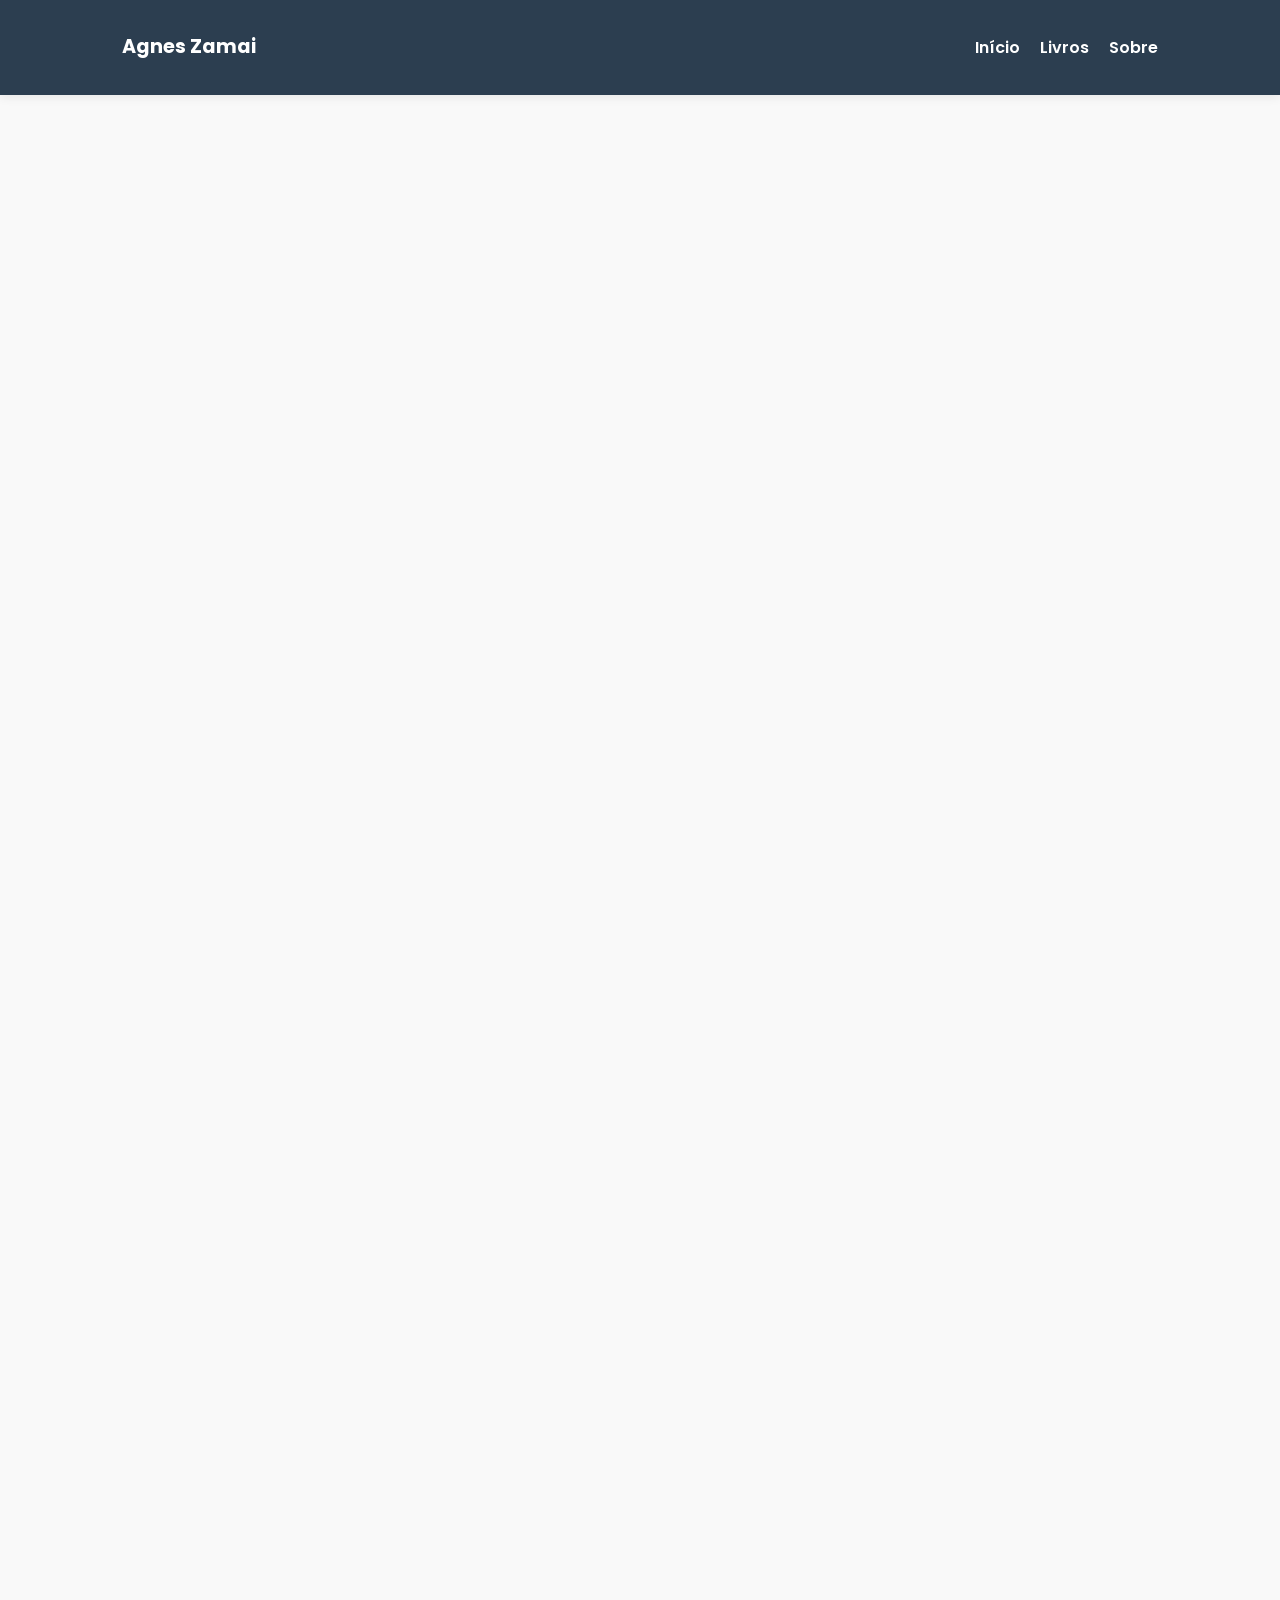
==== index.html @ f55fb640 "Otimização de performance" ====
<!DOCTYPE html>
<html lang="pt-br">
  <head>
    <meta charset="UTF-8" />
    <meta name="viewport" content="width=device-width, initial-scale=1" />

    <title>Agnes Zamai | Escritora de Romances</title>

    <meta
      name="description"
      content="Romances envolventes de Agnes Zamai. Descubra histórias intensas e emocionantes."
    />

    <!-- Open Graph -->
    <meta property="og:title" content="Agnes Zamai | Escritora" />
    <meta
      property="og:description"
      content="Histórias que prendem do início ao fim."
    />
    <meta property="og:image" content="assets/Agnes_Zamai_foto_profile.webp" />

    <!-- Preconnect -->
    <link rel="preconnect" href="https://fonts.googleapis.com" />
    <link rel="preconnect" href="https://fonts.gstatic.com" crossorigin />

    <!-- Preload imagem principal -->
    <link
      rel="preload"
      as="image"
      href="assets/capa_nos_bracos_do_promotor.webp"
    />

    <!-- CSS crítico -->
    <style>
      * {
        margin: 0;
        padding: 0;
        box-sizing: border-box;
      }
      body {
        font-family: Poppins, sans-serif;
        background: #f9f9f9;
        color: #222;
      }

      header {
        background: #2c3e50;
        padding: 1rem 5%;
        position: sticky;
        top: 0;
        z-index: 1000;
      }
      nav {
        display: flex;
        justify-content: space-between;
        align-items: center;
      }
      nav ul {
        display: flex;
        list-style: none;
      }
      nav a {
        color: #fff;
        text-decoration: none;
        margin-left: 20px;
        font-weight: 600;
      }

      .hero {
        height: 70vh;
        display: flex;
        align-items: center;
        justify-content: center;
        text-align: center;
        color: #fff;
        position: relative;
      }
      .hero img {
        position: absolute;
        inset: 0;
        width: 100%;
        height: 100%;
        object-fit: cover;
      }
      .hero::after {
        content: "";
        position: absolute;
        inset: 0;
        background: rgba(0, 0, 0, 0.6);
      }
      .hero-content {
        position: relative;
        z-index: 2;
      }

      .btn-primary {
        background: #a93226;
        color: #fff;
        padding: 14px 32px;
        border-radius: 6px;
        font-weight: 700;
        text-decoration: none;
      }
    </style>

    <!-- CSS não bloqueante -->
    <link
      rel="preload"
      href="style.css"
      as="style"
      onload="this.rel='stylesheet'"
    />
    <noscript><link rel="stylesheet" href="style.css" /></noscript>

    <!-- Fonts -->
    <link
      rel="preload"
      as="style"
      href="https://fonts.googleapis.com/css2?family=Poppins:wght@300;400;600&display=swap"
      onload="this.rel='stylesheet'"
    />

    <!-- Schema -->
    <script type="application/ld+json">
      {
        "@context": "https://schema.org",
        "@type": "Person",
        "name": "Agnes Zamai",
        "jobTitle": "Escritora",
        "url": "https://dinspessoal-dev.github.io/projetoAgnes/"
      }
    </script>
  </head>

  <body>
    <header>
      <nav>
        <div class="logo">Agnes Zamai</div>
        <ul>
          <li><a href="#home">Início</a></li>
          <li><a href="#livros">Livros</a></li>
          <li><a href="#sobre">Sobre</a></li>
        </ul>
      </nav>
    </header>

    <main>
      <!-- HERO -->
      <section id="home" class="hero">
        <img
          src="assets/capa_nos_bracos_do_promotor.webp"
          fetchpriority="high"
          decoding="async"
          alt="Livro Nos braços do promotor"
        />

        <div class="hero-content">
          <h1>Nos braços do promotor</h1>

          <p>
            Descubra o novo romance de Agnes Zamai. Uma história envolvente
            agora disponível na Amazon.
          </p>

          <a
            href="https://www.amazon.com.br/stores/Agnes-Zamai/author/B0D5HSHX2N"
            class="btn-primary"
            target="_blank"
            rel="noopener"
          >
            Comprar na Amazon
          </a>
        </div>
      </section>

      <section id="livros" class="books-grid">
        <h2>Minhas Obras</h2>

        <div class="container">
          <!-- Livro 1 -->
          <div class="book-card">
            <img
              src="assets/capa_nos_bracos_do_promotor.webp"
              width="300"
              height="450"
              loading="lazy"
              decoding="async"
              alt="Livro Nos braços do promotor"
            />
            <h3>Nos braços do promotor</h3>
            <p>Disponível em E-book e Físico</p>

            <div class="buttons">
              <a
                href="https://www.amazon.com.br/Nos-bra%C3%A7os-promotor-Agnes-Zamai-ebook/dp/B0D9PT675X"
                class="btn-amazon"
                target="_blank"
                rel="noopener"
              >
                Comprar na Amazon
              </a>
            </div>
          </div>

          <!-- Livro 2 -->
          <div class="book-card">
            <img
              src="assets/capa_nove_meses_para_amar.webp"
              width="300"
              height="450"
              loading="lazy"
              decoding="async"
              alt="Livro Nove meses para amar"
            />
            <h3>Nove meses para amar</h3>
            <p>Disponível em E-book e Físico</p>

            <div class="buttons">
              <a
                href="https://www.amazon.com.br/Nove-Meses-Para-Agnes-Zamai-ebook/dp/B096WNJ54G"
                class="btn-amazon"
                target="_blank"
                rel="noopener"
              >
                Comprar na Amazon
              </a>
            </div>
          </div>

          <!-- Livro 3 -->
          <div class="book-card">
            <img
              src="assets/capa_uma_jogada_arriscada.webp"
              width="300"
              height="450"
              loading="lazy"
              decoding="async"
              alt="Livro Uma jogada arriscada"
            />
            <h3>Uma jogada arriscada</h3>
            <p>Disponível em E-book e Físico</p>

            <div class="buttons">
              <a
                href="https://www.amazon.com.br/Uma-jogada-arriscada-Agnes-Zamai-ebook/dp/B0DSVCLTVJ"
                class="btn-amazon"
                target="_blank"
                rel="noopener"
              >
                Comprar na Amazon
              </a>
            </div>
          </div>
        </div>
      </section>

      <!-- SOBRE -->
      <section id="sobre" class="about-section">
        <div class="about-container">
          <div class="about-image">
            <img
              src="assets/Agnes_Zamai_foto_profile.webp"
              width="350"
              height="450"
              loading="lazy"
              decoding="async"
              alt="Agnes Zamai"
            />
          </div>

          <div class="about-text">
            <h2>Sobre a Autora</h2>
            <p>
              <strong>Agnes Zamai</strong> escreve romances intensos que
              conectam emoção e narrativa envolvente.
            </p>

            <div class="social-links">
              <a
                href="https://www.instagram.com/agneszamaiautora/"
                target="_blank"
                >Instagram</a
              >
              <a
                href="https://www.amazon.com.br/stores/Agnes-Zamai/author/B0D5HSHX2N"
                target="_blank"
                >Amazon</a
              >
            </div>
          </div>
        </div>
      </section>
    </main>

    <!-- FOOTER -->
    <footer class="main-footer">
      <div class="footer-container">
        <!-- Sobre -->
        <div class="footer-info">
          <h3>Agnes Zamai</h3>
          <p>
            Escritora de romances contemporâneos e histórias que tocam o
            coração.
          </p>
        </div>

        <!-- Contatos -->
        <div class="footer-links">
          <h4>Contatos</h4>
          <ul>
            <li>
              <a href="mailto:ortografia.az@gmail.com">
                📧 ortografia.az@gmail.com
              </a>
            </li>
            <li>
              <a
                href="https://wa.me/5518996835945"
                target="_blank"
                rel="noopener"
              >
                💬 WhatsApp Direto
              </a>
            </li>
          </ul>
        </div>

        <!-- Redes -->
        <div class="footer-social">
          <h4>Redes Sociais</h4>
          <div class="social-icons">
            <a
              href="https://www.instagram.com/agneszamaiautora/"
              class="icon-social instagram"
              target="_blank"
              rel="noopener"
            >
              Instagram
            </a>

            <a
              href="https://www.facebook.com/"
              class="icon-social facebook"
              target="_blank"
              rel="noopener"
            >
              Facebook
            </a>
          </div>
        </div>
      </div>

      <!-- Linha final -->
      <div class="footer-bottom">
        <p>&copy; 2024 Agnes Zamai - Desenvolvido por Diego Souza</p>
      </div>
    </footer>

    <!-- JS (idle) -->
    <script>
      requestIdleCallback(() => {
        const observer = new IntersectionObserver((entries) => {
          entries.forEach((e) => {
            if (e.isIntersecting) {
              e.target.classList.add("active");
            }
          });
        });
        document
          .querySelectorAll(".reveal")
          .forEach((el) => observer.observe(el));
      });
    </script>

    <!-- Analytics com delay -->
    <script>
      window.addEventListener("load", () => {
        setTimeout(() => {
          const s = document.createElement("script");
          s.src = "https://www.googletagmanager.com/gtag/js?id=G-XYFYLKK380";
          s.async = true;
          document.body.appendChild(s);
        }, 2000);
      });
    </script>
  </body>
</html>
---- style.css ----
/* RESET ESSENCIAL */
* {
  margin: 0;
  padding: 0;
  box-sizing: border-box;
}

img {
  max-width: 100%;
  display: block;
  height: auto;
}

/* VARIÁVEIS */
:root {
  --primary: #2c3e50;
  --accent: #a93226;
  --bg: #f9f9f9;
  --text: #222;
}

/* BASE */
body {
  font-family: "Poppins", sans-serif;
  background: var(--bg);
  color: var(--text);
  line-height: 1.6;
}

h1,
h2,
h3 {
  font-family: "Playfair Display", serif;
}

/* ===== PERFORMANCE (ELITE) ===== */

/* Render sob demanda */
section {
  content-visibility: auto;
  contain-intrinsic-size: 600px;
}

/* Evita custo desnecessário */
@media (prefers-reduced-motion: reduce) {
  * {
    animation: none !important;
    transition: none !important;
  }
}

/* ===== HEADER ===== */
header {
  background: var(--primary);
  box-shadow: 0 2px 10px rgba(0, 0, 0, 0.08);
}

nav {
  display: flex;
  justify-content: space-between;
  align-items: center;
  padding: 1rem 5%;
}

/* LOGO CORRIGIDA */
.logo {
  color: white;
  font-weight: 700;
  font-size: 1.2rem;
}

nav ul {
  display: flex;
  list-style: none;
}

nav a {
  color: white;
  text-decoration: none;
  margin-left: 20px;
  font-weight: 600;
  transition: color 0.3s ease;
}

nav a:hover {
  color: var(--accent);
}

/* ===== HERO ===== */
.hero-content h1 {
  font-size: 2.8rem;
  margin-bottom: 15px;
  color: white;
}

.hero-content p {
  max-width: 500px;
  margin: 0 auto;
  color: white;
  font-size: 1.1rem;
}

/* ===== BOTÃO PRINCIPAL ===== */
.btn-primary {
  display: inline-block;
  background: var(--accent);
  color: white;
  padding: 12px 30px;
  border-radius: 5px;
  text-decoration: none;
  font-weight: 700;
  margin-top: 20px;

  transition: transform 0.3s ease, box-shadow 0.3s ease, background 0.3s ease;
}

.btn-primary:hover {
  background: #8e241a;
  transform: translateY(-3px);
  box-shadow: 0 10px 20px rgba(0, 0, 0, 0.2);
}

/* ===== BOTÕES ===== */
.buttons {
  display: flex;
  justify-content: center;
  margin-top: 20px;
}

.btn-amazon {
  color: #ff9900;
  border: 1px solid #ff9900;
  padding: 10px 18px;
  border-radius: 5px;
  text-decoration: none;
  font-weight: 600;
  transition: transform 0.2s ease, background 0.2s ease, color 0.2s ease;
}

.btn-amazon:hover {
  background: #ff9900;
  color: #000;
  transform: translateY(-2px);
}

/* ===== LIVROS ===== */
.books-grid {
  padding: 60px 5%;
  text-align: center;
}

/* GRID */
.container {
  display: grid;
  grid-template-columns: repeat(auto-fit, minmax(260px, 1fr));
  gap: 30px;
  margin-top: 40px;
  justify-content: center;
}

/* CARD */
.book-card {
  background: white;
  padding: 20px;
  border-radius: 10px;
  max-width: 320px;
  margin: 0 auto;

  /* sombra base */
  box-shadow: 0 4px 15px rgba(0, 0, 0, 0.1);

  /* performance */
  contain: layout paint;
  will-change: transform;

  /* animação suave */
  transition: transform 0.3s ease, box-shadow 0.3s ease;

  display: flex;
  flex-direction: column;
  align-items: center;
}

/* HOVER CARD (DESTAQUE) */
.book-card:hover {
  transform: translateY(-8px);
  box-shadow: 0 15px 30px rgba(0, 0, 0, 0.2);
}

/* IMAGEM */
.book-card img {
  border-radius: 5px;
  margin-bottom: 15px;
  transition: transform 0.3s ease;
}

/* ZOOM NA IMAGEM */
.book-card:hover img {
  transform: scale(1.03);
}

/* TÍTULO */
.book-card h3 {
  margin-top: 10px;
  color: var(--primary);
}

/* TEXTO */
.book-card p {
  margin-top: 5px;
  font-size: 0.95rem;
}

/* BOTÕES */
.buttons {
  display: flex;
  justify-content: center;
  margin-top: 20px;
}

/* BOTÃO AMAZON */
.btn-amazon {
  color: #ff9900;
  border: 1px solid #ff9900;
  padding: 10px 18px;
  border-radius: 5px;
  text-decoration: none;
  font-weight: 600;

  transition: transform 0.2s ease, background 0.2s ease, color 0.2s ease;
}

.btn-amazon:hover {
  background: #ff9900;
  color: #000;
  transform: translateY(-2px);
}

/* ===== SOBRE ===== */
.about-section {
  padding: 80px 5%;
  background: white;
}

.about-container {
  display: flex;
  gap: 40px;
  align-items: center;
  max-width: 1000px;
  margin: 0 auto;
  contain: layout paint;
}

/* CONTAINER DA IMAGEM (para efeito completo) */
.about-image {
  display: inline-block;
  border-radius: 12px;

  /* performance */
  will-change: transform;

  /* animação */
  transition: transform 0.3s ease, box-shadow 0.3s ease;
}

/* IMAGEM */
.about-image img {
  width: 320px;
  border-radius: 12px;

  /* sombra base */
  box-shadow: 8px 8px 0 var(--primary);

  /* animação */
  transition: transform 0.3s ease;
}

/* HOVER (IGUAL AOS LIVROS) */
.about-image:hover {
  transform: translateY(-8px);
}

.about-image:hover img {
  transform: scale(1.03);
  box-shadow: 12px 12px 0 var(--primary);
}

/* TEXTO */
.about-text h2 {
  font-size: 2.2rem;
  margin-bottom: 15px;
  color: var(--primary);
}

.about-text p {
  margin-bottom: 10px;
}

/* ===== SOCIAL ===== */
.social-links {
  margin-top: 20px;
}

.social-links a {
  text-decoration: none;
  color: var(--accent);
  border: 1px solid var(--accent);
  padding: 8px 14px;
  border-radius: 5px;
  margin-right: 10px;
  transition: all 0.3s ease;
}

.social-links a:hover {
  background: var(--accent);
  color: white;
}

/* FOOTER ELITE */
.main-footer {
  background: var(--primary);
  color: white;
  padding: 50px 5% 20px;
}

.footer-container {
  display: grid;
  grid-template-columns: repeat(auto-fit, minmax(220px, 1fr));
  gap: 40px;
  margin-bottom: 30px;
  contain: layout paint;
}

.footer-info p {
  margin-top: 10px;
  color: #ccc;
}

.footer-links ul {
  list-style: none;
  margin-top: 10px;
}

.footer-links a {
  color: #ccc;
  text-decoration: none;
  transition: color 0.3s ease;
}

.footer-links a:hover {
  color: var(--accent);
}

.footer-social h4 {
  margin-bottom: 10px;
}

.social-icons {
  display: flex;
  gap: 10px;
  flex-wrap: wrap;
}

.social-icons a {
  padding: 8px 14px;
  border: 1px solid rgba(255, 255, 255, 0.3);
  border-radius: 20px;
  color: white;
  text-decoration: none;
  font-size: 0.9rem;
  transition: all 0.3s ease;
}

.icon-social {
  display: inline-block;
  padding: 10px 20px;
  border-radius: 30px;
  color: white;
  text-decoration: none;
  font-size: 0.9rem;
  transition: transform 0.3s ease, box-shadow 0.3s ease;
}

/* Instagram */
.icon-social.instagram:hover {
  background: linear-gradient(
    45deg,
    #f09433,
    #e6683c,
    #dc2743,
    #cc2366,
    #bc1888
  );
  box-shadow: 0 4px 15px rgba(220, 39, 67, 0.4);
  transform: translateY(-3px);
}

/* Facebook */
.icon-social.facebook:hover {
  background: #1877f2;
  box-shadow: 0 4px 15px rgba(24, 119, 242, 0.4);
  transform: translateY(-3px);
}

.footer-bottom {
  text-align: center;
  border-top: 1px solid rgba(255, 255, 255, 0.2);
  padding-top: 15px;
  font-size: 0.9rem;
  color: #bbb;
}

/* ===== ANIMAÇÕES ===== */
.reveal {
  opacity: 0;
  transform: translateY(30px);
  transition: transform 0.6s ease, opacity 0.6s ease;
  will-change: transform, opacity;
}

.reveal.active {
  opacity: 1;
  transform: translateY(0);
}

/* ===== RESPONSIVO ===== */
@media (max-width: 768px) {
  nav {
    flex-direction: column;
  }

  .hero-content h1 {
    font-size: 2rem;
  }

  .about-container {
    flex-direction: column;
    text-align: center;
  }
}
---- style.css ----
/* RESET ESSENCIAL */
* {
  margin: 0;
  padding: 0;
  box-sizing: border-box;
}

img {
  max-width: 100%;
  display: block;
  height: auto;
}

/* VARIÁVEIS */
:root {
  --primary: #2c3e50;
  --accent: #a93226;
  --bg: #f9f9f9;
  --text: #222;
}

/* BASE */
body {
  font-family: "Poppins", sans-serif;
  background: var(--bg);
  color: var(--text);
  line-height: 1.6;
}

h1,
h2,
h3 {
  font-family: "Playfair Display", serif;
}

/* ===== PERFORMANCE (ELITE) ===== */

/* Render sob demanda */
section {
  content-visibility: auto;
  contain-intrinsic-size: 600px;
}

/* Evita custo desnecessário */
@media (prefers-reduced-motion: reduce) {
  * {
    animation: none !important;
    transition: none !important;
  }
}

/* ===== HEADER ===== */
header {
  background: var(--primary);
  box-shadow: 0 2px 10px rgba(0, 0, 0, 0.08);
}

nav {
  display: flex;
  justify-content: space-between;
  align-items: center;
  padding: 1rem 5%;
}

/* LOGO CORRIGIDA */
.logo {
  color: white;
  font-weight: 700;
  font-size: 1.2rem;
}

nav ul {
  display: flex;
  list-style: none;
}

nav a {
  color: white;
  text-decoration: none;
  margin-left: 20px;
  font-weight: 600;
  transition: color 0.3s ease;
}

nav a:hover {
  color: var(--accent);
}

/* ===== HERO ===== */
.hero-content h1 {
  font-size: 2.8rem;
  margin-bottom: 15px;
  color: white;
}

.hero-content p {
  max-width: 500px;
  margin: 0 auto;
  color: white;
  font-size: 1.1rem;
}

/* ===== BOTÃO PRINCIPAL ===== */
.btn-primary {
  display: inline-block;
  background: var(--accent);
  color: white;
  padding: 12px 30px;
  border-radius: 5px;
  text-decoration: none;
  font-weight: 700;
  margin-top: 20px;

  transition: transform 0.3s ease, box-shadow 0.3s ease, background 0.3s ease;
}

.btn-primary:hover {
  background: #8e241a;
  transform: translateY(-3px);
  box-shadow: 0 10px 20px rgba(0, 0, 0, 0.2);
}

/* ===== BOTÕES ===== */
.buttons {
  display: flex;
  justify-content: center;
  margin-top: 20px;
}

.btn-amazon {
  color: #ff9900;
  border: 1px solid #ff9900;
  padding: 10px 18px;
  border-radius: 5px;
  text-decoration: none;
  font-weight: 600;
  transition: transform 0.2s ease, background 0.2s ease, color 0.2s ease;
}

.btn-amazon:hover {
  background: #ff9900;
  color: #000;
  transform: translateY(-2px);
}

/* ===== LIVROS ===== */
.books-grid {
  padding: 60px 5%;
  text-align: center;
}

/* GRID */
.container {
  display: grid;
  grid-template-columns: repeat(auto-fit, minmax(260px, 1fr));
  gap: 30px;
  margin-top: 40px;
  justify-content: center;
}

/* CARD */
.book-card {
  background: white;
  padding: 20px;
  border-radius: 10px;
  max-width: 320px;
  margin: 0 auto;

  /* sombra base */
  box-shadow: 0 4px 15px rgba(0, 0, 0, 0.1);

  /* performance */
  contain: layout paint;
  will-change: transform;

  /* animação suave */
  transition: transform 0.3s ease, box-shadow 0.3s ease;

  display: flex;
  flex-direction: column;
  align-items: center;
}

/* HOVER CARD (DESTAQUE) */
.book-card:hover {
  transform: translateY(-8px);
  box-shadow: 0 15px 30px rgba(0, 0, 0, 0.2);
}

/* IMAGEM */
.book-card img {
  border-radius: 5px;
  margin-bottom: 15px;
  transition: transform 0.3s ease;
}

/* ZOOM NA IMAGEM */
.book-card:hover img {
  transform: scale(1.03);
}

/* TÍTULO */
.book-card h3 {
  margin-top: 10px;
  color: var(--primary);
}

/* TEXTO */
.book-card p {
  margin-top: 5px;
  font-size: 0.95rem;
}

/* BOTÕES */
.buttons {
  display: flex;
  justify-content: center;
  margin-top: 20px;
}

/* BOTÃO AMAZON */
.btn-amazon {
  color: #ff9900;
  border: 1px solid #ff9900;
  padding: 10px 18px;
  border-radius: 5px;
  text-decoration: none;
  font-weight: 600;

  transition: transform 0.2s ease, background 0.2s ease, color 0.2s ease;
}

.btn-amazon:hover {
  background: #ff9900;
  color: #000;
  transform: translateY(-2px);
}

/* ===== SOBRE ===== */
.about-section {
  padding: 80px 5%;
  background: white;
}

.about-container {
  display: flex;
  gap: 40px;
  align-items: center;
  max-width: 1000px;
  margin: 0 auto;
  contain: layout paint;
}

/* CONTAINER DA IMAGEM (para efeito completo) */
.about-image {
  display: inline-block;
  border-radius: 12px;

  /* performance */
  will-change: transform;

  /* animação */
  transition: transform 0.3s ease, box-shadow 0.3s ease;
}

/* IMAGEM */
.about-image img {
  width: 320px;
  border-radius: 12px;

  /* sombra base */
  box-shadow: 8px 8px 0 var(--primary);

  /* animação */
  transition: transform 0.3s ease;
}

/* HOVER (IGUAL AOS LIVROS) */
.about-image:hover {
  transform: translateY(-8px);
}

.about-image:hover img {
  transform: scale(1.03);
  box-shadow: 12px 12px 0 var(--primary);
}

/* TEXTO */
.about-text h2 {
  font-size: 2.2rem;
  margin-bottom: 15px;
  color: var(--primary);
}

.about-text p {
  margin-bottom: 10px;
}

/* ===== SOCIAL ===== */
.social-links {
  margin-top: 20px;
}

.social-links a {
  text-decoration: none;
  color: var(--accent);
  border: 1px solid var(--accent);
  padding: 8px 14px;
  border-radius: 5px;
  margin-right: 10px;
  transition: all 0.3s ease;
}

.social-links a:hover {
  background: var(--accent);
  color: white;
}

/* FOOTER ELITE */
.main-footer {
  background: var(--primary);
  color: white;
  padding: 50px 5% 20px;
}

.footer-container {
  display: grid;
  grid-template-columns: repeat(auto-fit, minmax(220px, 1fr));
  gap: 40px;
  margin-bottom: 30px;
  contain: layout paint;
}

.footer-info p {
  margin-top: 10px;
  color: #ccc;
}

.footer-links ul {
  list-style: none;
  margin-top: 10px;
}

.footer-links a {
  color: #ccc;
  text-decoration: none;
  transition: color 0.3s ease;
}

.footer-links a:hover {
  color: var(--accent);
}

.footer-social h4 {
  margin-bottom: 10px;
}

.social-icons {
  display: flex;
  gap: 10px;
  flex-wrap: wrap;
}

.social-icons a {
  padding: 8px 14px;
  border: 1px solid rgba(255, 255, 255, 0.3);
  border-radius: 20px;
  color: white;
  text-decoration: none;
  font-size: 0.9rem;
  transition: all 0.3s ease;
}

.icon-social {
  display: inline-block;
  padding: 10px 20px;
  border-radius: 30px;
  color: white;
  text-decoration: none;
  font-size: 0.9rem;
  transition: transform 0.3s ease, box-shadow 0.3s ease;
}

/* Instagram */
.icon-social.instagram:hover {
  background: linear-gradient(
    45deg,
    #f09433,
    #e6683c,
    #dc2743,
    #cc2366,
    #bc1888
  );
  box-shadow: 0 4px 15px rgba(220, 39, 67, 0.4);
  transform: translateY(-3px);
}

/* Facebook */
.icon-social.facebook:hover {
  background: #1877f2;
  box-shadow: 0 4px 15px rgba(24, 119, 242, 0.4);
  transform: translateY(-3px);
}

.footer-bottom {
  text-align: center;
  border-top: 1px solid rgba(255, 255, 255, 0.2);
  padding-top: 15px;
  font-size: 0.9rem;
  color: #bbb;
}

/* ===== ANIMAÇÕES ===== */
.reveal {
  opacity: 0;
  transform: translateY(30px);
  transition: transform 0.6s ease, opacity 0.6s ease;
  will-change: transform, opacity;
}

.reveal.active {
  opacity: 1;
  transform: translateY(0);
}

/* ===== RESPONSIVO ===== */
@media (max-width: 768px) {
  nav {
    flex-direction: column;
  }

  .hero-content h1 {
    font-size: 2rem;
  }

  .about-container {
    flex-direction: column;
    text-align: center;
  }
}
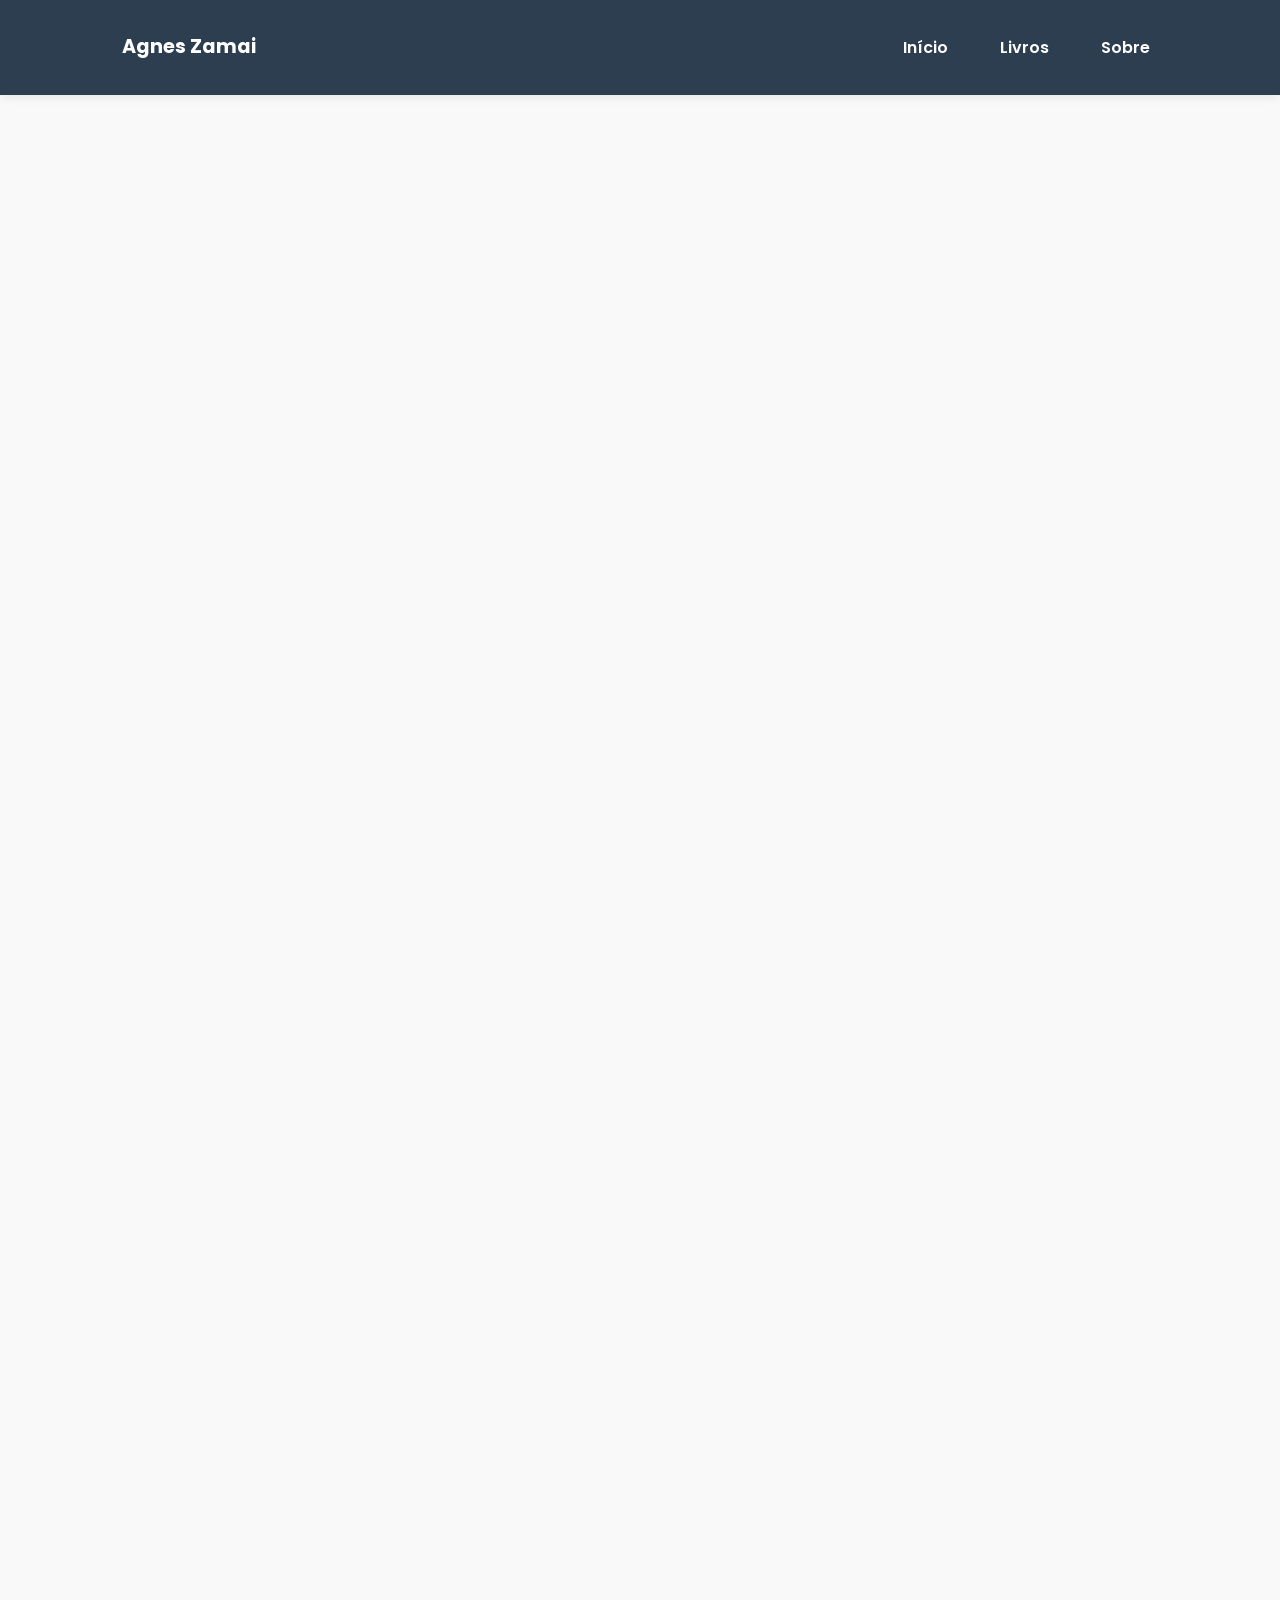
==== commit 7ba2d92d: "Atualização de paginas" ====
--- a/index.html
+++ b/index.html
@@ -1,6 +1,13 @@
 <!DOCTYPE html>
 <html lang="pt-br">
   <head>
+    <!-- Preload imagem principal -->
+    <link
+      rel="preload"
+      as="image"
+      href="assets/capa_nos_bracos_do_promotor.webp"
+    />
+
     <meta charset="UTF-8" />
     <meta name="viewport" content="width=device-width, initial-scale=1" />
 
@@ -22,13 +29,6 @@
     <!-- Preconnect -->
     <link rel="preconnect" href="https://fonts.googleapis.com" />
     <link rel="preconnect" href="https://fonts.gstatic.com" crossorigin />
-
-    <!-- Preload imagem principal -->
-    <link
-      rel="preload"
-      as="image"
-      href="assets/capa_nos_bracos_do_promotor.webp"
-    />
 
     <!-- CSS crítico -->
     <style>
@@ -66,15 +66,19 @@
         font-weight: 600;
       }
 
+      /* ✅ HERO AJUSTADO */
       .hero {
-        height: 70vh;
+        height: 45vh; /* corrigido */
         display: flex;
         align-items: center;
         justify-content: center;
         text-align: center;
         color: #fff;
         position: relative;
-      }
+        padding: 1rem 5%; /* igual ao outro */
+        overflow: hidden;
+      }
+
       .hero img {
         position: absolute;
         inset: 0;
@@ -82,15 +86,28 @@
         height: 100%;
         object-fit: cover;
       }
+
       .hero::after {
         content: "";
         position: absolute;
         inset: 0;
         background: rgba(0, 0, 0, 0.6);
       }
+
       .hero-content {
         position: relative;
         z-index: 2;
+        max-width: 900px;
+      }
+
+      .hero-content h1 {
+        font-size: clamp(1.6rem, 4vw, 3rem);
+        margin-bottom: 10px;
+      }
+
+      .hero-content p {
+        font-size: 1rem;
+        margin-top: 5px;
       }
 
       .btn-primary {
@@ -100,6 +117,8 @@
         border-radius: 6px;
         font-weight: 700;
         text-decoration: none;
+        margin-top: 20px;
+        display: inline-block;
       }
     </style>
 
@@ -119,17 +138,6 @@
       href="https://fonts.googleapis.com/css2?family=Poppins:wght@300;400;600&display=swap"
       onload="this.rel='stylesheet'"
     />
-
-    <!-- Schema -->
-    <script type="application/ld+json">
-      {
-        "@context": "https://schema.org",
-        "@type": "Person",
-        "name": "Agnes Zamai",
-        "jobTitle": "Escritora",
-        "url": "https://dinspessoal-dev.github.io/projetoAgnes/"
-      }
-    </script>
   </head>
 
   <body>
@@ -137,9 +145,9 @@
       <nav>
         <div class="logo">Agnes Zamai</div>
         <ul>
-          <li><a href="#home">Início</a></li>
-          <li><a href="#livros">Livros</a></li>
-          <li><a href="#sobre">Sobre</a></li>
+          <li><a href="index.html">Início</a></li>
+          <li><a href="livros.html">Livros</a></li>
+          <li><a href="sobre.html">Sobre</a></li>
         </ul>
       </nav>
     </header>
@@ -166,7 +174,7 @@
             href="https://www.amazon.com.br/stores/Agnes-Zamai/author/B0D5HSHX2N"
             class="btn-primary"
             target="_blank"
-            rel="noopener"
+            rel="noopener noreferrer"
           >
             Comprar na Amazon
           </a>
@@ -195,10 +203,10 @@
                 href="https://www.amazon.com.br/Nos-bra%C3%A7os-promotor-Agnes-Zamai-ebook/dp/B0D9PT675X"
                 class="btn-amazon"
                 target="_blank"
-                rel="noopener"
-              >
-                Comprar na Amazon
-              </a>
+                rel="noopener noreferrer"
+                aria-label="Comprar o livro Nos braços do promotor na Amazon"
+                >Comprar na Amazon</a
+              >
             </div>
           </div>
 
@@ -220,10 +228,10 @@
                 href="https://www.amazon.com.br/Nove-Meses-Para-Agnes-Zamai-ebook/dp/B096WNJ54G"
                 class="btn-amazon"
                 target="_blank"
-                rel="noopener"
-              >
-                Comprar na Amazon
-              </a>
+                rel="noopener noreferrer"
+                aria-label="Comprar o livro Nove meses para amar"
+                >Comprar na Amazon</a
+              >
             </div>
           </div>
 
@@ -245,10 +253,10 @@
                 href="https://www.amazon.com.br/Uma-jogada-arriscada-Agnes-Zamai-ebook/dp/B0DSVCLTVJ"
                 class="btn-amazon"
                 target="_blank"
-                rel="noopener"
-              >
-                Comprar na Amazon
-              </a>
+                rel="noopener noreferrer"
+                aria-label="Comprar o livro Uma jogada arriscada"
+                >Comprar na Amazon</a
+              >
             </div>
           </div>
         </div>
@@ -279,11 +287,13 @@
               <a
                 href="https://www.instagram.com/agneszamaiautora/"
                 target="_blank"
+                rel="noopener noreferrer"
                 >Instagram</a
               >
               <a
                 href="https://www.amazon.com.br/stores/Agnes-Zamai/author/B0D5HSHX2N"
                 target="_blank"
+                rel="noopener noreferrer"
                 >Amazon</a
               >
             </div>
@@ -291,71 +301,6 @@
         </div>
       </section>
     </main>
-
-    <!-- FOOTER -->
-    <footer class="main-footer">
-      <div class="footer-container">
-        <!-- Sobre -->
-        <div class="footer-info">
-          <h3>Agnes Zamai</h3>
-          <p>
-            Escritora de romances contemporâneos e histórias que tocam o
-            coração.
-          </p>
-        </div>
-
-        <!-- Contatos -->
-        <div class="footer-links">
-          <h4>Contatos</h4>
-          <ul>
-            <li>
-              <a href="mailto:ortografia.az@gmail.com">
-                📧 ortografia.az@gmail.com
-              </a>
-            </li>
-            <li>
-              <a
-                href="https://wa.me/5518996835945"
-                target="_blank"
-                rel="noopener"
-              >
-                💬 WhatsApp Direto
-              </a>
-            </li>
-          </ul>
-        </div>
-
-        <!-- Redes -->
-        <div class="footer-social">
-          <h4>Redes Sociais</h4>
-          <div class="social-icons">
-            <a
-              href="https://www.instagram.com/agneszamaiautora/"
-              class="icon-social instagram"
-              target="_blank"
-              rel="noopener"
-            >
-              Instagram
-            </a>
-
-            <a
-              href="https://www.facebook.com/"
-              class="icon-social facebook"
-              target="_blank"
-              rel="noopener"
-            >
-              Facebook
-            </a>
-          </div>
-        </div>
-      </div>
-
-      <!-- Linha final -->
-      <div class="footer-bottom">
-        <p>&copy; 2024 Agnes Zamai - Desenvolvido por Diego Souza</p>
-      </div>
-    </footer>
-
     <!-- JS (idle) -->
     <script>
       requestIdleCallback(() => {
@@ -383,5 +328,69 @@
         }, 2000);
       });
     </script>
+
+    <!-- FOOTER -->
+    <footer class="main-footer">
+      <div class="footer-container">
+        <!-- Sobre -->
+        <div class="footer-info">
+          <h3>Agnes Zamai</h3>
+          <p>
+            Escritora de romances contemporâneos e histórias que tocam o
+            coração.
+          </p>
+        </div>
+
+        <!-- Contatos -->
+        <div class="footer-links">
+          <h4>Contatos</h4>
+          <ul>
+            <li>
+              <a href="mailto:ortografia.az@gmail.com">
+                📧 ortografia.az@gmail.com
+              </a>
+            </li>
+            <li>
+              <a
+                href="https://wa.me/5518996835945"
+                target="_blank"
+                rel="noopener noreferrer"
+              >
+                💬 WhatsApp Direto
+              </a>
+            </li>
+          </ul>
+        </div>
+
+        <!-- Redes -->
+        <div class="footer-social">
+          <h4>Redes Sociais</h4>
+          <div class="social-icons">
+            <a
+              href="https://www.instagram.com/agneszamaiautora/"
+              class="icon-social instagram"
+              target="_blank"
+              rel="noopener noreferrer"
+            >
+              Instagram
+            </a>
+
+            <a
+              href="https://www.facebook.com/people/Autora-Agnes-Zamai/pfbid0jnu4TczmgcTB51NFqbbkuCLL2Qy6PGymEyPoKp4j6mDVm2L69c7i3EdzP87Z97Rrl/"
+              class="icon-social facebook"
+              target="_blank"
+              rel="noopener noreferrer"
+            >
+              Facebook
+            </a>
+          </div>
+        </div>
+      </div>
+
+      <!-- Linha final -->
+      <div class="footer-bottom">
+        <p>&copy; 2024 Agnes Zamai - Desenvolvido por Diego Souza</p>
+      </div>
+    </footer>
   </body>
 </html>
--- a/style.css
+++ b/style.css
@@ -9,50 +9,69 @@
   max-width: 100%;
   display: block;
   height: auto;
-}
-
-/* VARIÁVEIS */
+  object-fit: cover;
+  decoding: async;
+}
+
+/* VARIÁVEIS GLOBAIS */
 :root {
   --primary: #2c3e50;
   --accent: #a93226;
   --bg: #f9f9f9;
   --text: #222;
-}
-
-/* BASE */
+  --muted: #666;
+  --amazon: #ff9900;
+  --stars: #f1c40f;
+  --radius: 10px;
+  --shadow-soft: 0 4px 15px rgba(0,0,0,0.08);
+  --shadow-strong: 0 15px 30px rgba(0,0,0,0.18);
+}
+
+/* BASE TIPOGRÁFICA E LAYOUT */
+html { font-size: 16px; }
+
 body {
-  font-family: "Poppins", sans-serif;
+  font-family: "Poppins", system-ui, -apple-system, "Segoe UI", Roboto, "Helvetica Neue", Arial;
   background: var(--bg);
   color: var(--text);
   line-height: 1.6;
-}
-
-h1,
-h2,
-h3 {
-  font-family: "Playfair Display", serif;
-}
-
-/* ===== PERFORMANCE (ELITE) ===== */
+  -webkit-font-smoothing: antialiased;
+  -moz-osx-font-smoothing: grayscale;
+}
+
+h1, h2, h3 {
+  font-family: "Playfair Display", Georgia, serif;
+  color: var(--primary);
+}
+
+/* Acessibilidade: foco visível */
+:focus {
+  outline: 3px solid color-mix(in srgb, var(--accent) 40%, white);
+  outline-offset: 3px;
+  border-radius: 6px;
+}
+
+/* Utilitário para leitores de tela */
+.visually-hidden {
+  position: absolute !important;
+  height: 1px; width: 1px;
+  overflow: hidden;
+  clip: rect(1px, 1px, 1px, 1px);
+  white-space: nowrap;
+}
+
+/* PERFORMANCE & REDUÇÃO DE MOVIMENTO */
+@media (prefers-reduced-motion: reduce) {
+  * { animation: none !important; transition: none !important; }
+}
 
 /* Render sob demanda */
-section {
-  content-visibility: auto;
-  contain-intrinsic-size: 600px;
-}
-
-/* Evita custo desnecessário */
-@media (prefers-reduced-motion: reduce) {
-  * {
-    animation: none !important;
-    transition: none !important;
-  }
-}
-
-/* ===== HEADER ===== */
+section { content-visibility: auto; contain-intrinsic-size: 600px; }
+
+/* HEADER / NAV */
 header {
   background: var(--primary);
-  box-shadow: 0 2px 10px rgba(0, 0, 0, 0.08);
+  box-shadow: 0 2px 10px rgba(0,0,0,0.08);
 }
 
 nav {
@@ -60,9 +79,9 @@
   justify-content: space-between;
   align-items: center;
   padding: 1rem 5%;
-}
-
-/* LOGO CORRIGIDA */
+  gap: 1rem;
+}
+
 .logo {
   color: white;
   font-weight: 700;
@@ -72,84 +91,112 @@
 nav ul {
   display: flex;
   list-style: none;
+  gap: 1rem;
+  align-items: center;
 }
 
 nav a {
   color: white;
   text-decoration: none;
-  margin-left: 20px;
+  padding: 6px 8px;
   font-weight: 600;
-  transition: color 0.3s ease;
-}
-
-nav a:hover {
-  color: var(--accent);
-}
-
-/* ===== HERO ===== */
-.hero-content h1 {
-  font-size: 2.8rem;
-  margin-bottom: 15px;
-  color: white;
-}
-
-.hero-content p {
-  max-width: 500px;
-  margin: 0 auto;
-  color: white;
-  font-size: 1.1rem;
-}
-
-/* ===== BOTÃO PRINCIPAL ===== */
+  transition: color 0.2s ease, transform 0.15s ease;
+}
+
+nav a:hover,
+nav a:focus { color: var(--accent); transform: translateY(-1px); }
+
+/* HERO / PAGE HEADER */
+.page-header-img {
+  height: 45vh;
+  display: flex;
+  flex-direction: column;
+  align-items: center;
+  justify-content: center;
+  text-align: center;
+  color: white;
+  position: relative;
+  overflow: hidden;
+  background: var(--primary);
+  padding: 1rem 5%;
+}
+
+/* Overlay + imagem via pseudo-elemento */
+.page-header-img::before {
+  content: "";
+  position: absolute;
+  inset: 0;
+  background: linear-gradient(rgba(0,0,0,0.6), rgba(0,0,0,0.6)),
+              url("assets/capa_nos_bracos_do_promotor.webp");
+  background-size: cover;
+  background-position: center;
+  z-index: 1;
+}
+
+.page-header-img h1,
+.page-header-img p {
+  position: relative;
+  z-index: 2;
+  color: white;
+  text-shadow: 2px 2px 10px rgba(0,0,0,0.45);
+}
+
+.page-header-img h1 {
+  font-size: clamp(1.6rem, 4vw, 3rem);
+  margin-bottom: 0.5rem;
+}
+
+.page-header-img p {
+  max-width: 900px;
+  margin: 0.25rem auto 0;
+  font-size: 1rem;
+  color: rgba(255,255,255,0.95);
+}
+
+/* BOTÕES */
 .btn-primary {
   display: inline-block;
   background: var(--accent);
   color: white;
   padding: 12px 30px;
-  border-radius: 5px;
+  border-radius: 6px;
   text-decoration: none;
   font-weight: 700;
   margin-top: 20px;
-
-  transition: transform 0.3s ease, box-shadow 0.3s ease, background 0.3s ease;
-}
-
-.btn-primary:hover {
+  transition: transform 0.25s ease, box-shadow 0.25s ease, background 0.25s ease;
+}
+
+.btn-primary:hover,
+.btn-primary:focus {
   background: #8e241a;
   transform: translateY(-3px);
-  box-shadow: 0 10px 20px rgba(0, 0, 0, 0.2);
-}
-
-/* ===== BOTÕES ===== */
-.buttons {
-  display: flex;
-  justify-content: center;
-  margin-top: 20px;
-}
-
+  box-shadow: var(--shadow-strong);
+}
+
+/* Botão Amazon */
 .btn-amazon {
-  color: #ff9900;
-  border: 1px solid #ff9900;
+  color: var(--amazon);
+  border: 1px solid var(--amazon);
   padding: 10px 18px;
-  border-radius: 5px;
+  border-radius: 6px;
   text-decoration: none;
   font-weight: 600;
-  transition: transform 0.2s ease, background 0.2s ease, color 0.2s ease;
-}
-
-.btn-amazon:hover {
-  background: #ff9900;
+  transition: transform 0.18s ease, background 0.18s ease, color 0.18s ease;
+  display: inline-block;
+}
+
+.btn-amazon:hover,
+.btn-amazon:focus {
+  background: var(--amazon);
   color: #000;
   transform: translateY(-2px);
 }
 
-/* ===== LIVROS ===== */
-.books-grid {
-  padding: 60px 5%;
-  text-align: center;
-}
-
-/* GRID */
+.buttons { display: flex; justify-content: center; gap: 12px; margin-top: 20px; }
+
+/* GRID DE LIVROS / CARDS */
+.books-grid { padding: 60px 5%; text-align: center; }
+
 .container {
   display: grid;
   grid-template-columns: repeat(auto-fit, minmax(260px, 1fr));
@@ -162,85 +209,114 @@
 .book-card {
   background: white;
   padding: 20px;
-  border-radius: 10px;
+  border-radius: var(--radius);
   max-width: 320px;
   margin: 0 auto;
-
-  /* sombra base */
-  box-shadow: 0 4px 15px rgba(0, 0, 0, 0.1);
-
-  /* performance */
+  box-shadow: var(--shadow-soft);
   contain: layout paint;
   will-change: transform;
-
-  /* animação suave */
-  transition: transform 0.3s ease, box-shadow 0.3s ease;
-
+  transition: transform 0.28s ease, box-shadow 0.28s ease;
   display: flex;
   flex-direction: column;
   align-items: center;
 }
 
-/* HOVER CARD (DESTAQUE) */
-.book-card:hover {
+.book-card:hover,
+.book-card:focus-within {
   transform: translateY(-8px);
-  box-shadow: 0 15px 30px rgba(0, 0, 0, 0.2);
-}
-
-/* IMAGEM */
+  box-shadow: var(--shadow-strong);
+}
+
 .book-card img {
-  border-radius: 5px;
+  width: 100%;
+  height: 360px;
+  max-width: 250px;
+  border-radius: 6px;
   margin-bottom: 15px;
-  transition: transform 0.3s ease;
-}
-
-/* ZOOM NA IMAGEM */
-.book-card:hover img {
-  transform: scale(1.03);
-}
-
-/* TÍTULO */
+  transition: transform 0.28s ease;
+  object-fit: cover;
+}
+
+.book-card:hover img { transform: scale(1.03); }
+
 .book-card h3 {
   margin-top: 10px;
   color: var(--primary);
-}
-
-/* TEXTO */
+  font-size: 1.1rem;
+}
+
 .book-card p {
   margin-top: 5px;
   font-size: 0.95rem;
-}
-
-/* BOTÕES */
-.buttons {
-  display: flex;
-  justify-content: center;
-  margin-top: 20px;
-}
-
-/* BOTÃO AMAZON */
-.btn-amazon {
-  color: #ff9900;
-  border: 1px solid #ff9900;
-  padding: 10px 18px;
-  border-radius: 5px;
-  text-decoration: none;
-  font-weight: 600;
-
-  transition: transform 0.2s ease, background 0.2s ease, color 0.2s ease;
-}
-
-.btn-amazon:hover {
-  background: #ff9900;
-  color: #000;
-  transform: translateY(-2px);
-}
-
-/* ===== SOBRE ===== */
-.about-section {
-  padding: 80px 5%;
+  color: #444;
+}
+
+/* ESTATÍSTICAS E AVALIAÇÕES */
+.stats-bar {
+  display: flex;
+  justify-content: space-around;
+  align-items: center;
   background: white;
-}
+  padding: 22px;
+  max-width: 900px;
+  margin: -50px auto 40px;
+  border-radius: 12px;
+  box-shadow: 0 10px 30px rgba(0,0,0,0.08);
+  position: relative;
+  z-index: 10;
+  gap: 20px;
+}
+
+.stat-item {
+  text-align: center;
+  flex: 1;
+  min-width: 80px;
+}
+
+.stat-item strong {
+  display: block;
+  font-size: 1.6rem;
+  color: var(--accent);
+}
+
+.stat-item span {
+  font-size: 0.85rem;
+  color: var(--muted);
+  text-transform: uppercase;
+}
+
+/* ESTRELAS */
+.stars {
+  color: var(--stars);
+  margin: 5px 0;
+  font-size: 1.1rem;
+  letter-spacing: 2px;
+}
+
+/* RESENHAS */
+.resenhas-detalhadas {
+  padding: 60px 5%;
+  background: #fdfcfb;
+  text-align: center;
+}
+
+.resenha-container {
+  max-width: 900px;
+  margin: 0 auto;
+  display: grid;
+  gap: 20px;
+}
+
+.resenha-item {
+  background: white;
+  padding: 25px;
+  border-left: 4px solid var(--accent);
+  box-shadow: 0 4px 10px rgba(0,0,0,0.03);
+  text-align: left;
+}
+
+/* SOBRE / BIO */
+.about-section { padding: 80px 5%; background: white; }
 
 .about-container {
   display: flex;
@@ -251,55 +327,37 @@
   contain: layout paint;
 }
 
-/* CONTAINER DA IMAGEM (para efeito completo) */
 .about-image {
   display: inline-block;
   border-radius: 12px;
-
-  /* performance */
   will-change: transform;
-
-  /* animação */
   transition: transform 0.3s ease, box-shadow 0.3s ease;
 }
 
-/* IMAGEM */
 .about-image img {
   width: 320px;
   border-radius: 12px;
-
-  /* sombra base */
   box-shadow: 8px 8px 0 var(--primary);
-
-  /* animação */
   transition: transform 0.3s ease;
 }
 
-/* HOVER (IGUAL AOS LIVROS) */
-.about-image:hover {
-  transform: translateY(-8px);
-}
+.about-image:hover { transform: translateY(-8px); }
 
 .about-image:hover img {
   transform: scale(1.03);
   box-shadow: 12px 12px 0 var(--primary);
 }
 
-/* TEXTO */
 .about-text h2 {
   font-size: 2.2rem;
   margin-bottom: 15px;
   color: var(--primary);
 }
 
-.about-text p {
-  margin-bottom: 10px;
-}
-
-/* ===== SOCIAL ===== */
-.social-links {
-  margin-top: 20px;
-}
+.about-text p { margin-bottom: 10px; color: #444; }
+
+/* REDES SOCIAIS */
+.social-links { margin-top: 20px; }
 
 .social-links a {
   text-decoration: none;
@@ -311,12 +369,40 @@
   transition: all 0.3s ease;
 }
 
-.social-links a:hover {
-  background: var(--accent);
-  color: white;
-}
-
-/* FOOTER ELITE */
+.social-links a:hover,
+.social-links a:focus { background: var(--accent); color: white; }
+
+/* ICONS FOOTER */
+.social-icons {
+  display: flex;
+  gap: 10px;
+  flex-wrap: wrap;
+}
+
+.icon-social {
+  display: inline-block;
+  padding: 10px 20px;
+  border-radius: 30px;
+  color: white;
+  text-decoration: none;
+  font-size: 0.9rem;
+  transition: transform 0.3s ease, box-shadow 0.3s ease;
+  border: 1px solid rgba(255,255,255,0.3);
+}
+
+.icon-social.instagram:hover {
+  background: linear-gradient(45deg, #f09433, #e6683c, #dc2743, #cc2366, #bc1888);
+  box-shadow: 0 4px 15px rgba(220,39,67,0.4);
+  transform: translateY(-3px);
+}
+
+.icon-social.facebook:hover {
+  background: #1877f2;
+  box-shadow: 0 4px 15px rgba(24,119,242,0.4);
+  transform: translateY(-3px);
+}
+
+/* FOOTER */
 .main-footer {
   background: var(--primary);
   color: white;
@@ -331,15 +417,9 @@
   contain: layout paint;
 }
 
-.footer-info p {
-  margin-top: 10px;
-  color: #ccc;
-}
-
-.footer-links ul {
-  list-style: none;
-  margin-top: 10px;
-}
+.footer-info p { margin-top: 10px; color: #ccc; }
+
+.footer-links ul { list-style: none; margin-top: 10px; padding: 0; }
 
 .footer-links a {
   color: #ccc;
@@ -347,70 +427,20 @@
   transition: color 0.3s ease;
 }
 
-.footer-links a:hover {
-  color: var(--accent);
-}
-
-.footer-social h4 {
-  margin-bottom: 10px;
-}
-
-.social-icons {
-  display: flex;
-  gap: 10px;
-  flex-wrap: wrap;
-}
-
-.social-icons a {
-  padding: 8px 14px;
-  border: 1px solid rgba(255, 255, 255, 0.3);
-  border-radius: 20px;
-  color: white;
-  text-decoration: none;
-  font-size: 0.9rem;
-  transition: all 0.3s ease;
-}
-
-.icon-social {
-  display: inline-block;
-  padding: 10px 20px;
-  border-radius: 30px;
-  color: white;
-  text-decoration: none;
-  font-size: 0.9rem;
-  transition: transform 0.3s ease, box-shadow 0.3s ease;
-}
-
-/* Instagram */
-.icon-social.instagram:hover {
-  background: linear-gradient(
-    45deg,
-    #f09433,
-    #e6683c,
-    #dc2743,
-    #cc2366,
-    #bc1888
-  );
-  box-shadow: 0 4px 15px rgba(220, 39, 67, 0.4);
-  transform: translateY(-3px);
-}
-
-/* Facebook */
-.icon-social.facebook:hover {
-  background: #1877f2;
-  box-shadow: 0 4px 15px rgba(24, 119, 242, 0.4);
-  transform: translateY(-3px);
-}
+.footer-links a:hover,
+.footer-links a:focus { color: var(--accent); }
+
+.footer-social h4 { margin-bottom: 10px; }
 
 .footer-bottom {
   text-align: center;
-  border-top: 1px solid rgba(255, 255, 255, 0.2);
+  border-top: 1px solid rgba(255,255,255,0.2);
   padding-top: 15px;
   font-size: 0.9rem;
   color: #bbb;
 }
 
-/* ===== ANIMAÇÕES ===== */
+/* ANIMAÇÕES / REVEAL */
 .reveal {
   opacity: 0;
   transform: translateY(30px);
@@ -423,18 +453,41 @@
   transform: translateY(0);
 }
 
-/* ===== RESPONSIVO ===== */
+/* RESPONSIVO */
 @media (max-width: 768px) {
-  nav {
+  nav { flex-direction: column; gap: 0.5rem; }
+
+  .hero-content h1 { font-size: 2rem; }
+
+  .stats-bar {
     flex-direction: column;
+    gap: 20px;
+    margin: 20px auto;
+    width: 95%;
   }
 
-  .hero-content h1 {
-    font-size: 2rem;
+  .page-header-img h1 {
+    font-size: 2.2rem;
+    padding: 0 10px;
   }
 
-  .about-container {
-    flex-direction: column;
-    text-align: center;
+  .page-header-img p { font-size: 0.95rem; padding: 0 10px; }
+
+  .about-container { flex-direction: column; text-align: center; }
+
+  .about-image img { width: 100%; max-width: 300px; }
+
+  .container { grid-template-columns: repeat(auto-fit, minmax(220px, 1fr)); }
+
+  .book-card img { height: 320px; }
+}
+
+/* Força layout da stats-bar em telas maiores */
+@media (min-width: 769px) {
+  .stats-bar {
+    display: flex !important;
+    flex-direction: row !important;
+    justify-content: space-around;
+    align-items: center;
   }
 }
--- a/style.css
+++ b/style.css
@@ -9,50 +9,69 @@
   max-width: 100%;
   display: block;
   height: auto;
-}
-
-/* VARIÁVEIS */
+  object-fit: cover;
+  decoding: async;
+}
+
+/* VARIÁVEIS GLOBAIS */
 :root {
   --primary: #2c3e50;
   --accent: #a93226;
   --bg: #f9f9f9;
   --text: #222;
-}
-
-/* BASE */
+  --muted: #666;
+  --amazon: #ff9900;
+  --stars: #f1c40f;
+  --radius: 10px;
+  --shadow-soft: 0 4px 15px rgba(0,0,0,0.08);
+  --shadow-strong: 0 15px 30px rgba(0,0,0,0.18);
+}
+
+/* BASE TIPOGRÁFICA E LAYOUT */
+html { font-size: 16px; }
+
 body {
-  font-family: "Poppins", sans-serif;
+  font-family: "Poppins", system-ui, -apple-system, "Segoe UI", Roboto, "Helvetica Neue", Arial;
   background: var(--bg);
   color: var(--text);
   line-height: 1.6;
-}
-
-h1,
-h2,
-h3 {
-  font-family: "Playfair Display", serif;
-}
-
-/* ===== PERFORMANCE (ELITE) ===== */
+  -webkit-font-smoothing: antialiased;
+  -moz-osx-font-smoothing: grayscale;
+}
+
+h1, h2, h3 {
+  font-family: "Playfair Display", Georgia, serif;
+  color: var(--primary);
+}
+
+/* Acessibilidade: foco visível */
+:focus {
+  outline: 3px solid color-mix(in srgb, var(--accent) 40%, white);
+  outline-offset: 3px;
+  border-radius: 6px;
+}
+
+/* Utilitário para leitores de tela */
+.visually-hidden {
+  position: absolute !important;
+  height: 1px; width: 1px;
+  overflow: hidden;
+  clip: rect(1px, 1px, 1px, 1px);
+  white-space: nowrap;
+}
+
+/* PERFORMANCE & REDUÇÃO DE MOVIMENTO */
+@media (prefers-reduced-motion: reduce) {
+  * { animation: none !important; transition: none !important; }
+}
 
 /* Render sob demanda */
-section {
-  content-visibility: auto;
-  contain-intrinsic-size: 600px;
-}
-
-/* Evita custo desnecessário */
-@media (prefers-reduced-motion: reduce) {
-  * {
-    animation: none !important;
-    transition: none !important;
-  }
-}
-
-/* ===== HEADER ===== */
+section { content-visibility: auto; contain-intrinsic-size: 600px; }
+
+/* HEADER / NAV */
 header {
   background: var(--primary);
-  box-shadow: 0 2px 10px rgba(0, 0, 0, 0.08);
+  box-shadow: 0 2px 10px rgba(0,0,0,0.08);
 }
 
 nav {
@@ -60,9 +79,9 @@
   justify-content: space-between;
   align-items: center;
   padding: 1rem 5%;
-}
-
-/* LOGO CORRIGIDA */
+  gap: 1rem;
+}
+
 .logo {
   color: white;
   font-weight: 700;
@@ -72,84 +91,112 @@
 nav ul {
   display: flex;
   list-style: none;
+  gap: 1rem;
+  align-items: center;
 }
 
 nav a {
   color: white;
   text-decoration: none;
-  margin-left: 20px;
+  padding: 6px 8px;
   font-weight: 600;
-  transition: color 0.3s ease;
-}
-
-nav a:hover {
-  color: var(--accent);
-}
-
-/* ===== HERO ===== */
-.hero-content h1 {
-  font-size: 2.8rem;
-  margin-bottom: 15px;
-  color: white;
-}
-
-.hero-content p {
-  max-width: 500px;
-  margin: 0 auto;
-  color: white;
-  font-size: 1.1rem;
-}
-
-/* ===== BOTÃO PRINCIPAL ===== */
+  transition: color 0.2s ease, transform 0.15s ease;
+}
+
+nav a:hover,
+nav a:focus { color: var(--accent); transform: translateY(-1px); }
+
+/* HERO / PAGE HEADER */
+.page-header-img {
+  height: 45vh;
+  display: flex;
+  flex-direction: column;
+  align-items: center;
+  justify-content: center;
+  text-align: center;
+  color: white;
+  position: relative;
+  overflow: hidden;
+  background: var(--primary);
+  padding: 1rem 5%;
+}
+
+/* Overlay + imagem via pseudo-elemento */
+.page-header-img::before {
+  content: "";
+  position: absolute;
+  inset: 0;
+  background: linear-gradient(rgba(0,0,0,0.6), rgba(0,0,0,0.6)),
+              url("assets/capa_nos_bracos_do_promotor.webp");
+  background-size: cover;
+  background-position: center;
+  z-index: 1;
+}
+
+.page-header-img h1,
+.page-header-img p {
+  position: relative;
+  z-index: 2;
+  color: white;
+  text-shadow: 2px 2px 10px rgba(0,0,0,0.45);
+}
+
+.page-header-img h1 {
+  font-size: clamp(1.6rem, 4vw, 3rem);
+  margin-bottom: 0.5rem;
+}
+
+.page-header-img p {
+  max-width: 900px;
+  margin: 0.25rem auto 0;
+  font-size: 1rem;
+  color: rgba(255,255,255,0.95);
+}
+
+/* BOTÕES */
 .btn-primary {
   display: inline-block;
   background: var(--accent);
   color: white;
   padding: 12px 30px;
-  border-radius: 5px;
+  border-radius: 6px;
   text-decoration: none;
   font-weight: 700;
   margin-top: 20px;
-
-  transition: transform 0.3s ease, box-shadow 0.3s ease, background 0.3s ease;
-}
-
-.btn-primary:hover {
+  transition: transform 0.25s ease, box-shadow 0.25s ease, background 0.25s ease;
+}
+
+.btn-primary:hover,
+.btn-primary:focus {
   background: #8e241a;
   transform: translateY(-3px);
-  box-shadow: 0 10px 20px rgba(0, 0, 0, 0.2);
-}
-
-/* ===== BOTÕES ===== */
-.buttons {
-  display: flex;
-  justify-content: center;
-  margin-top: 20px;
-}
-
+  box-shadow: var(--shadow-strong);
+}
+
+/* Botão Amazon */
 .btn-amazon {
-  color: #ff9900;
-  border: 1px solid #ff9900;
+  color: var(--amazon);
+  border: 1px solid var(--amazon);
   padding: 10px 18px;
-  border-radius: 5px;
+  border-radius: 6px;
   text-decoration: none;
   font-weight: 600;
-  transition: transform 0.2s ease, background 0.2s ease, color 0.2s ease;
-}
-
-.btn-amazon:hover {
-  background: #ff9900;
+  transition: transform 0.18s ease, background 0.18s ease, color 0.18s ease;
+  display: inline-block;
+}
+
+.btn-amazon:hover,
+.btn-amazon:focus {
+  background: var(--amazon);
   color: #000;
   transform: translateY(-2px);
 }
 
-/* ===== LIVROS ===== */
-.books-grid {
-  padding: 60px 5%;
-  text-align: center;
-}
-
-/* GRID */
+.buttons { display: flex; justify-content: center; gap: 12px; margin-top: 20px; }
+
+/* GRID DE LIVROS / CARDS */
+.books-grid { padding: 60px 5%; text-align: center; }
+
 .container {
   display: grid;
   grid-template-columns: repeat(auto-fit, minmax(260px, 1fr));
@@ -162,85 +209,114 @@
 .book-card {
   background: white;
   padding: 20px;
-  border-radius: 10px;
+  border-radius: var(--radius);
   max-width: 320px;
   margin: 0 auto;
-
-  /* sombra base */
-  box-shadow: 0 4px 15px rgba(0, 0, 0, 0.1);
-
-  /* performance */
+  box-shadow: var(--shadow-soft);
   contain: layout paint;
   will-change: transform;
-
-  /* animação suave */
-  transition: transform 0.3s ease, box-shadow 0.3s ease;
-
+  transition: transform 0.28s ease, box-shadow 0.28s ease;
   display: flex;
   flex-direction: column;
   align-items: center;
 }
 
-/* HOVER CARD (DESTAQUE) */
-.book-card:hover {
+.book-card:hover,
+.book-card:focus-within {
   transform: translateY(-8px);
-  box-shadow: 0 15px 30px rgba(0, 0, 0, 0.2);
-}
-
-/* IMAGEM */
+  box-shadow: var(--shadow-strong);
+}
+
 .book-card img {
-  border-radius: 5px;
+  width: 100%;
+  height: 360px;
+  max-width: 250px;
+  border-radius: 6px;
   margin-bottom: 15px;
-  transition: transform 0.3s ease;
-}
-
-/* ZOOM NA IMAGEM */
-.book-card:hover img {
-  transform: scale(1.03);
-}
-
-/* TÍTULO */
+  transition: transform 0.28s ease;
+  object-fit: cover;
+}
+
+.book-card:hover img { transform: scale(1.03); }
+
 .book-card h3 {
   margin-top: 10px;
   color: var(--primary);
-}
-
-/* TEXTO */
+  font-size: 1.1rem;
+}
+
 .book-card p {
   margin-top: 5px;
   font-size: 0.95rem;
-}
-
-/* BOTÕES */
-.buttons {
-  display: flex;
-  justify-content: center;
-  margin-top: 20px;
-}
-
-/* BOTÃO AMAZON */
-.btn-amazon {
-  color: #ff9900;
-  border: 1px solid #ff9900;
-  padding: 10px 18px;
-  border-radius: 5px;
-  text-decoration: none;
-  font-weight: 600;
-
-  transition: transform 0.2s ease, background 0.2s ease, color 0.2s ease;
-}
-
-.btn-amazon:hover {
-  background: #ff9900;
-  color: #000;
-  transform: translateY(-2px);
-}
-
-/* ===== SOBRE ===== */
-.about-section {
-  padding: 80px 5%;
+  color: #444;
+}
+
+/* ESTATÍSTICAS E AVALIAÇÕES */
+.stats-bar {
+  display: flex;
+  justify-content: space-around;
+  align-items: center;
   background: white;
-}
+  padding: 22px;
+  max-width: 900px;
+  margin: -50px auto 40px;
+  border-radius: 12px;
+  box-shadow: 0 10px 30px rgba(0,0,0,0.08);
+  position: relative;
+  z-index: 10;
+  gap: 20px;
+}
+
+.stat-item {
+  text-align: center;
+  flex: 1;
+  min-width: 80px;
+}
+
+.stat-item strong {
+  display: block;
+  font-size: 1.6rem;
+  color: var(--accent);
+}
+
+.stat-item span {
+  font-size: 0.85rem;
+  color: var(--muted);
+  text-transform: uppercase;
+}
+
+/* ESTRELAS */
+.stars {
+  color: var(--stars);
+  margin: 5px 0;
+  font-size: 1.1rem;
+  letter-spacing: 2px;
+}
+
+/* RESENHAS */
+.resenhas-detalhadas {
+  padding: 60px 5%;
+  background: #fdfcfb;
+  text-align: center;
+}
+
+.resenha-container {
+  max-width: 900px;
+  margin: 0 auto;
+  display: grid;
+  gap: 20px;
+}
+
+.resenha-item {
+  background: white;
+  padding: 25px;
+  border-left: 4px solid var(--accent);
+  box-shadow: 0 4px 10px rgba(0,0,0,0.03);
+  text-align: left;
+}
+
+/* SOBRE / BIO */
+.about-section { padding: 80px 5%; background: white; }
 
 .about-container {
   display: flex;
@@ -251,55 +327,37 @@
   contain: layout paint;
 }
 
-/* CONTAINER DA IMAGEM (para efeito completo) */
 .about-image {
   display: inline-block;
   border-radius: 12px;
-
-  /* performance */
   will-change: transform;
-
-  /* animação */
   transition: transform 0.3s ease, box-shadow 0.3s ease;
 }
 
-/* IMAGEM */
 .about-image img {
   width: 320px;
   border-radius: 12px;
-
-  /* sombra base */
   box-shadow: 8px 8px 0 var(--primary);
-
-  /* animação */
   transition: transform 0.3s ease;
 }
 
-/* HOVER (IGUAL AOS LIVROS) */
-.about-image:hover {
-  transform: translateY(-8px);
-}
+.about-image:hover { transform: translateY(-8px); }
 
 .about-image:hover img {
   transform: scale(1.03);
   box-shadow: 12px 12px 0 var(--primary);
 }
 
-/* TEXTO */
 .about-text h2 {
   font-size: 2.2rem;
   margin-bottom: 15px;
   color: var(--primary);
 }
 
-.about-text p {
-  margin-bottom: 10px;
-}
-
-/* ===== SOCIAL ===== */
-.social-links {
-  margin-top: 20px;
-}
+.about-text p { margin-bottom: 10px; color: #444; }
+
+/* REDES SOCIAIS */
+.social-links { margin-top: 20px; }
 
 .social-links a {
   text-decoration: none;
@@ -311,12 +369,40 @@
   transition: all 0.3s ease;
 }
 
-.social-links a:hover {
-  background: var(--accent);
-  color: white;
-}
-
-/* FOOTER ELITE */
+.social-links a:hover,
+.social-links a:focus { background: var(--accent); color: white; }
+
+/* ICONS FOOTER */
+.social-icons {
+  display: flex;
+  gap: 10px;
+  flex-wrap: wrap;
+}
+
+.icon-social {
+  display: inline-block;
+  padding: 10px 20px;
+  border-radius: 30px;
+  color: white;
+  text-decoration: none;
+  font-size: 0.9rem;
+  transition: transform 0.3s ease, box-shadow 0.3s ease;
+  border: 1px solid rgba(255,255,255,0.3);
+}
+
+.icon-social.instagram:hover {
+  background: linear-gradient(45deg, #f09433, #e6683c, #dc2743, #cc2366, #bc1888);
+  box-shadow: 0 4px 15px rgba(220,39,67,0.4);
+  transform: translateY(-3px);
+}
+
+.icon-social.facebook:hover {
+  background: #1877f2;
+  box-shadow: 0 4px 15px rgba(24,119,242,0.4);
+  transform: translateY(-3px);
+}
+
+/* FOOTER */
 .main-footer {
   background: var(--primary);
   color: white;
@@ -331,15 +417,9 @@
   contain: layout paint;
 }
 
-.footer-info p {
-  margin-top: 10px;
-  color: #ccc;
-}
-
-.footer-links ul {
-  list-style: none;
-  margin-top: 10px;
-}
+.footer-info p { margin-top: 10px; color: #ccc; }
+
+.footer-links ul { list-style: none; margin-top: 10px; padding: 0; }
 
 .footer-links a {
   color: #ccc;
@@ -347,70 +427,20 @@
   transition: color 0.3s ease;
 }
 
-.footer-links a:hover {
-  color: var(--accent);
-}
-
-.footer-social h4 {
-  margin-bottom: 10px;
-}
-
-.social-icons {
-  display: flex;
-  gap: 10px;
-  flex-wrap: wrap;
-}
-
-.social-icons a {
-  padding: 8px 14px;
-  border: 1px solid rgba(255, 255, 255, 0.3);
-  border-radius: 20px;
-  color: white;
-  text-decoration: none;
-  font-size: 0.9rem;
-  transition: all 0.3s ease;
-}
-
-.icon-social {
-  display: inline-block;
-  padding: 10px 20px;
-  border-radius: 30px;
-  color: white;
-  text-decoration: none;
-  font-size: 0.9rem;
-  transition: transform 0.3s ease, box-shadow 0.3s ease;
-}
-
-/* Instagram */
-.icon-social.instagram:hover {
-  background: linear-gradient(
-    45deg,
-    #f09433,
-    #e6683c,
-    #dc2743,
-    #cc2366,
-    #bc1888
-  );
-  box-shadow: 0 4px 15px rgba(220, 39, 67, 0.4);
-  transform: translateY(-3px);
-}
-
-/* Facebook */
-.icon-social.facebook:hover {
-  background: #1877f2;
-  box-shadow: 0 4px 15px rgba(24, 119, 242, 0.4);
-  transform: translateY(-3px);
-}
+.footer-links a:hover,
+.footer-links a:focus { color: var(--accent); }
+
+.footer-social h4 { margin-bottom: 10px; }
 
 .footer-bottom {
   text-align: center;
-  border-top: 1px solid rgba(255, 255, 255, 0.2);
+  border-top: 1px solid rgba(255,255,255,0.2);
   padding-top: 15px;
   font-size: 0.9rem;
   color: #bbb;
 }
 
-/* ===== ANIMAÇÕES ===== */
+/* ANIMAÇÕES / REVEAL */
 .reveal {
   opacity: 0;
   transform: translateY(30px);
@@ -423,18 +453,41 @@
   transform: translateY(0);
 }
 
-/* ===== RESPONSIVO ===== */
+/* RESPONSIVO */
 @media (max-width: 768px) {
-  nav {
+  nav { flex-direction: column; gap: 0.5rem; }
+
+  .hero-content h1 { font-size: 2rem; }
+
+  .stats-bar {
     flex-direction: column;
+    gap: 20px;
+    margin: 20px auto;
+    width: 95%;
   }
 
-  .hero-content h1 {
-    font-size: 2rem;
+  .page-header-img h1 {
+    font-size: 2.2rem;
+    padding: 0 10px;
   }
 
-  .about-container {
-    flex-direction: column;
-    text-align: center;
+  .page-header-img p { font-size: 0.95rem; padding: 0 10px; }
+
+  .about-container { flex-direction: column; text-align: center; }
+
+  .about-image img { width: 100%; max-width: 300px; }
+
+  .container { grid-template-columns: repeat(auto-fit, minmax(220px, 1fr)); }
+
+  .book-card img { height: 320px; }
+}
+
+/* Força layout da stats-bar em telas maiores */
+@media (min-width: 769px) {
+  .stats-bar {
+    display: flex !important;
+    flex-direction: row !important;
+    justify-content: space-around;
+    align-items: center;
   }
 }
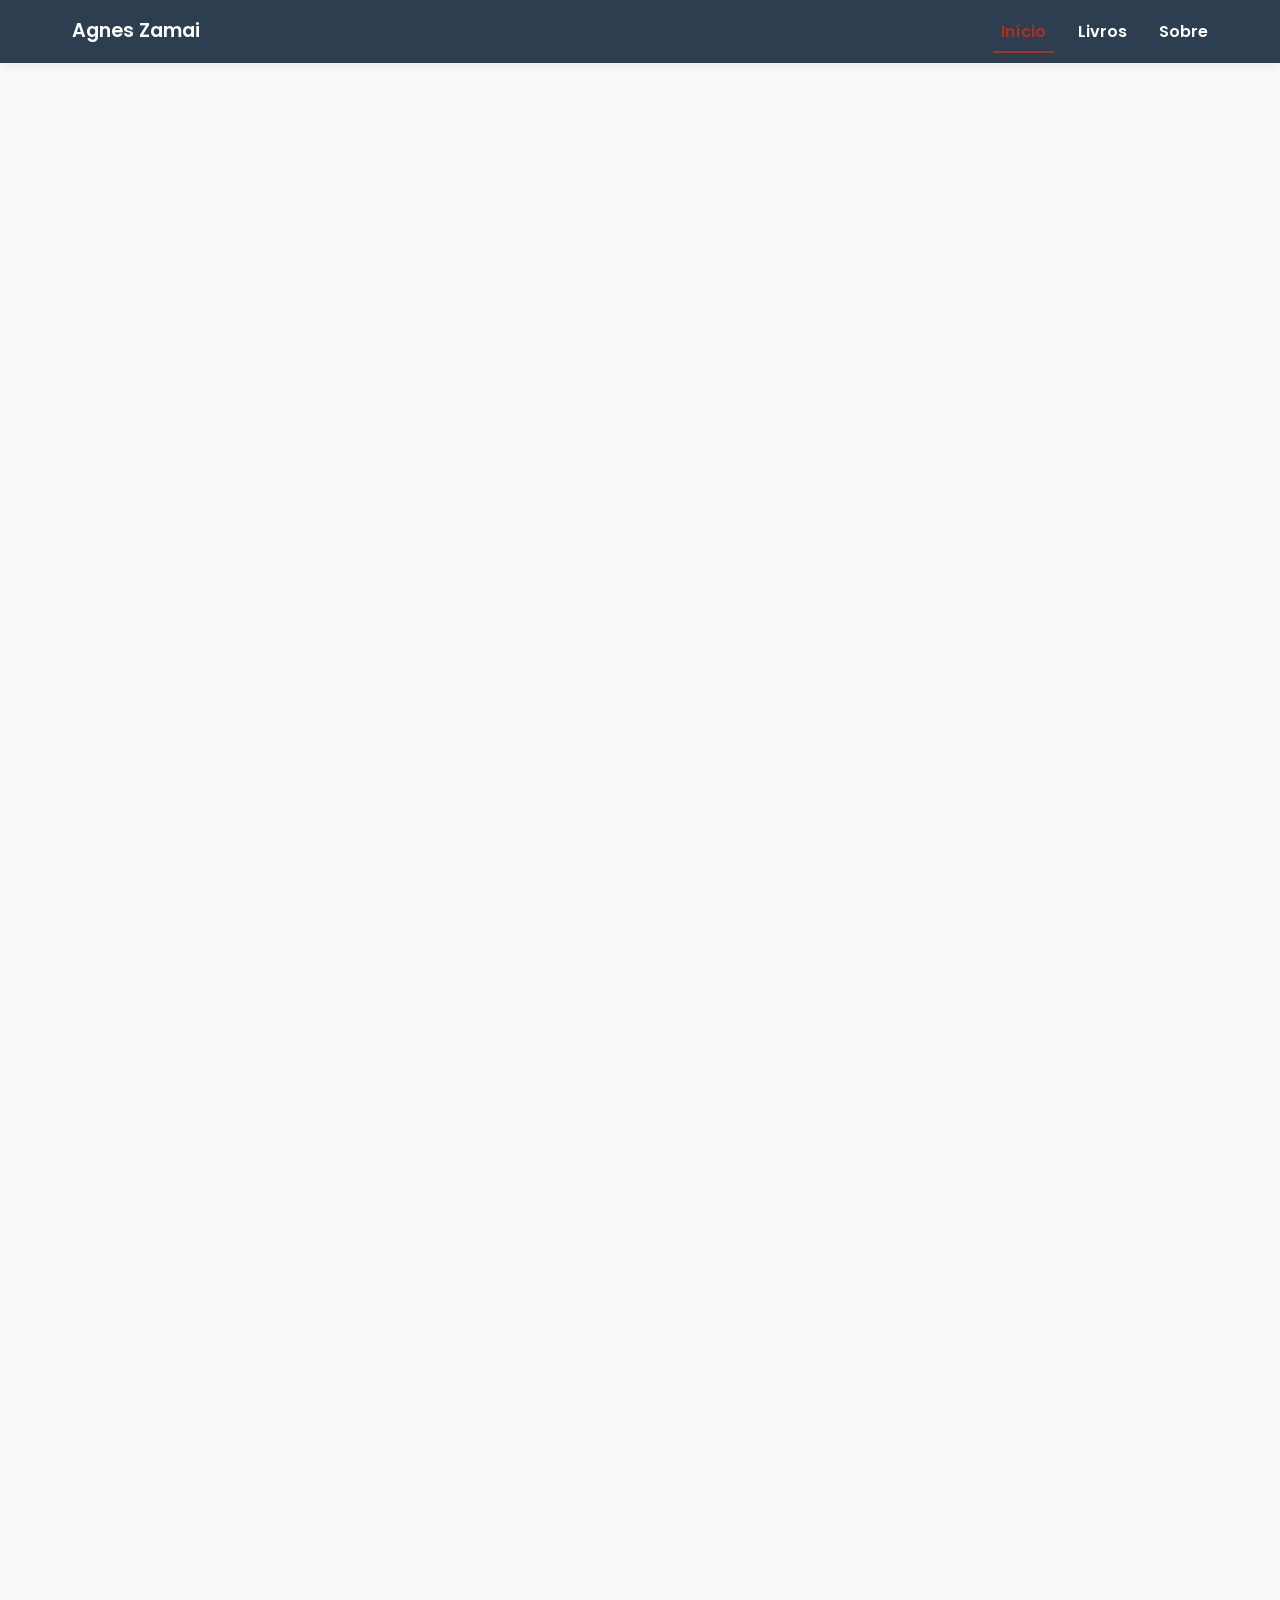
==== commit deae2642: "Atualização de visual01" ====
--- a/index.html
+++ b/index.html
@@ -1,6 +1,13 @@
 <!DOCTYPE html>
 <html lang="pt-br">
   <head>
+    <link
+      rel="preload"
+      as="style"
+      href="https://fonts.googleapis.com/css2?family=Playfair+Display:wght@400;700&display=swap"
+      onload="this.rel='stylesheet'"
+    />
+
     <!-- Preload imagem principal -->
     <link
       rel="preload"
@@ -12,6 +19,8 @@
     <meta name="viewport" content="width=device-width, initial-scale=1" />
 
     <title>Agnes Zamai | Escritora de Romances</title>
+
+    <link rel="icon" type="image/png" href="assets/favicon.ico" />
 
     <meta
       name="description"
@@ -42,84 +51,6 @@
         background: #f9f9f9;
         color: #222;
       }
-
-      header {
-        background: #2c3e50;
-        padding: 1rem 5%;
-        position: sticky;
-        top: 0;
-        z-index: 1000;
-      }
-      nav {
-        display: flex;
-        justify-content: space-between;
-        align-items: center;
-      }
-      nav ul {
-        display: flex;
-        list-style: none;
-      }
-      nav a {
-        color: #fff;
-        text-decoration: none;
-        margin-left: 20px;
-        font-weight: 600;
-      }
-
-      /* ✅ HERO AJUSTADO */
-      .hero {
-        height: 45vh; /* corrigido */
-        display: flex;
-        align-items: center;
-        justify-content: center;
-        text-align: center;
-        color: #fff;
-        position: relative;
-        padding: 1rem 5%; /* igual ao outro */
-        overflow: hidden;
-      }
-
-      .hero img {
-        position: absolute;
-        inset: 0;
-        width: 100%;
-        height: 100%;
-        object-fit: cover;
-      }
-
-      .hero::after {
-        content: "";
-        position: absolute;
-        inset: 0;
-        background: rgba(0, 0, 0, 0.6);
-      }
-
-      .hero-content {
-        position: relative;
-        z-index: 2;
-        max-width: 900px;
-      }
-
-      .hero-content h1 {
-        font-size: clamp(1.6rem, 4vw, 3rem);
-        margin-bottom: 10px;
-      }
-
-      .hero-content p {
-        font-size: 1rem;
-        margin-top: 5px;
-      }
-
-      .btn-primary {
-        background: #a93226;
-        color: #fff;
-        padding: 14px 32px;
-        border-radius: 6px;
-        font-weight: 700;
-        text-decoration: none;
-        margin-top: 20px;
-        display: inline-block;
-      }
     </style>
 
     <!-- CSS não bloqueante -->
@@ -140,17 +71,34 @@
     />
   </head>
 
-  <body>
-    <header>
-      <nav>
-        <div class="logo">Agnes Zamai</div>
-        <ul>
-          <li><a href="index.html">Início</a></li>
-          <li><a href="livros.html">Livros</a></li>
-          <li><a href="sobre.html">Sobre</a></li>
-        </ul>
-      </nav>
-    </header>
+  <script>
+    // Carrega header
+    fetch("header.html")
+      .then((res) => res.text())
+      .then((data) => {
+        document.getElementById("header").innerHTML = data;
+
+        // marca menu ativo automaticamente
+        const currentPage = document.body.dataset.page;
+        const links = document.querySelectorAll("nav a");
+
+        links.forEach((link) => {
+          if (link.dataset.page === currentPage) {
+            link.classList.add("active");
+          }
+        });
+      });
+
+    // Carrega footer
+    fetch("footer.html")
+      .then((res) => res.text())
+      .then((data) => {
+        document.getElementById("footer").innerHTML = data;
+      });
+  </script>
+
+  <body data-page="home">
+    <div id="header"></div>
 
     <main>
       <!-- HERO -->
@@ -159,7 +107,7 @@
           src="assets/capa_nos_bracos_do_promotor.webp"
           fetchpriority="high"
           decoding="async"
-          alt="Livro Nos braços do promotor"
+          alt="Capa do livro Nos braços do promotor de Agnes Zamai"
         />
 
         <div class="hero-content">
@@ -176,7 +124,7 @@
             target="_blank"
             rel="noopener noreferrer"
           >
-            Comprar na Amazon
+            Comprar agora na Amazon
           </a>
         </div>
       </section>
@@ -193,7 +141,7 @@
               height="450"
               loading="lazy"
               decoding="async"
-              alt="Livro Nos braços do promotor"
+              alt="Capa do livro Nos braços do promotor de Agnes Zamai"
             />
             <h3>Nos braços do promotor</h3>
             <p>Disponível em E-book e Físico</p>
@@ -205,7 +153,7 @@
                 target="_blank"
                 rel="noopener noreferrer"
                 aria-label="Comprar o livro Nos braços do promotor na Amazon"
-                >Comprar na Amazon</a
+                >Comprar agora na Amazon</a
               >
             </div>
           </div>
@@ -218,7 +166,7 @@
               height="450"
               loading="lazy"
               decoding="async"
-              alt="Livro Nove meses para amar"
+              alt="Capa do livro Nove meses para amar de Agnes Zamai"
             />
             <h3>Nove meses para amar</h3>
             <p>Disponível em E-book e Físico</p>
@@ -230,7 +178,7 @@
                 target="_blank"
                 rel="noopener noreferrer"
                 aria-label="Comprar o livro Nove meses para amar"
-                >Comprar na Amazon</a
+                >Comprar agora na Amazon</a
               >
             </div>
           </div>
@@ -243,7 +191,7 @@
               height="450"
               loading="lazy"
               decoding="async"
-              alt="Livro Uma jogada arriscada"
+              alt="Capa do livro Uma jogada arriscada de Agnes Zamai"
             />
             <h3>Uma jogada arriscada</h3>
             <p>Disponível em E-book e Físico</p>
@@ -255,7 +203,7 @@
                 target="_blank"
                 rel="noopener noreferrer"
                 aria-label="Comprar o livro Uma jogada arriscada"
-                >Comprar na Amazon</a
+                >Comprar agora na Amazon</a
               >
             </div>
           </div>
@@ -272,7 +220,7 @@
               height="450"
               loading="lazy"
               decoding="async"
-              alt="Agnes Zamai"
+              alt="Foto profile de Agnes Zamai"
             />
           </div>
 
@@ -301,9 +249,8 @@
         </div>
       </section>
     </main>
-    <!-- JS (idle) -->
     <script>
-      requestIdleCallback(() => {
+      window.addEventListener("load", () => {
         const observer = new IntersectionObserver((entries) => {
           entries.forEach((e) => {
             if (e.isIntersecting) {
@@ -311,6 +258,7 @@
             }
           });
         });
+
         document
           .querySelectorAll(".reveal")
           .forEach((el) => observer.observe(el));
@@ -330,67 +278,11 @@
     </script>
 
     <!-- FOOTER -->
-    <footer class="main-footer">
-      <div class="footer-container">
-        <!-- Sobre -->
-        <div class="footer-info">
-          <h3>Agnes Zamai</h3>
-          <p>
-            Escritora de romances contemporâneos e histórias que tocam o
-            coração.
-          </p>
-        </div>
-
-        <!-- Contatos -->
-        <div class="footer-links">
-          <h4>Contatos</h4>
-          <ul>
-            <li>
-              <a href="mailto:ortografia.az@gmail.com">
-                📧 ortografia.az@gmail.com
-              </a>
-            </li>
-            <li>
-              <a
-                href="https://wa.me/5518996835945"
-                target="_blank"
-                rel="noopener noreferrer"
-              >
-                💬 WhatsApp Direto
-              </a>
-            </li>
-          </ul>
-        </div>
-
-        <!-- Redes -->
-        <div class="footer-social">
-          <h4>Redes Sociais</h4>
-          <div class="social-icons">
-            <a
-              href="https://www.instagram.com/agneszamaiautora/"
-              class="icon-social instagram"
-              target="_blank"
-              rel="noopener noreferrer"
-            >
-              Instagram
-            </a>
-
-            <a
-              href="https://www.facebook.com/people/Autora-Agnes-Zamai/pfbid0jnu4TczmgcTB51NFqbbkuCLL2Qy6PGymEyPoKp4j6mDVm2L69c7i3EdzP87Z97Rrl/"
-              class="icon-social facebook"
-              target="_blank"
-              rel="noopener noreferrer"
-            >
-              Facebook
-            </a>
-          </div>
-        </div>
-      </div>
-
-      <!-- Linha final -->
-      <div class="footer-bottom">
-        <p>&copy; 2024 Agnes Zamai - Desenvolvido por Diego Souza</p>
-      </div>
-    </footer>
+    <div id="footer"></div>
+    <script>
+      // Atualiza o ano automaticamente
+      document.getElementById("current-year").textContent =
+        new Date().getFullYear();
+    </script>
   </body>
 </html>
--- a/style.css
+++ b/style.css
@@ -10,7 +10,6 @@
   display: block;
   height: auto;
   object-fit: cover;
-  decoding: async;
 }
 
 /* VARIÁVEIS GLOBAIS */
@@ -23,15 +22,18 @@
   --amazon: #ff9900;
   --stars: #f1c40f;
   --radius: 10px;
-  --shadow-soft: 0 4px 15px rgba(0,0,0,0.08);
-  --shadow-strong: 0 15px 30px rgba(0,0,0,0.18);
+  --shadow-soft: 0 4px 15px rgba(0, 0, 0, 0.08);
+  --shadow-strong: 0 15px 30px rgba(0, 0, 0, 0.18);
 }
 
 /* BASE TIPOGRÁFICA E LAYOUT */
-html { font-size: 16px; }
+html {
+  font-size: 16px;
+}
 
 body {
-  font-family: "Poppins", system-ui, -apple-system, "Segoe UI", Roboto, "Helvetica Neue", Arial;
+  font-family: "Poppins", system-ui, -apple-system, "Segoe UI", Roboto,
+    "Helvetica Neue", Arial;
   background: var(--bg);
   color: var(--text);
   line-height: 1.6;
@@ -39,7 +41,9 @@
   -moz-osx-font-smoothing: grayscale;
 }
 
-h1, h2, h3 {
+h1,
+h2,
+h3 {
   font-family: "Playfair Display", Georgia, serif;
   color: var(--primary);
 }
@@ -54,7 +58,8 @@
 /* Utilitário para leitores de tela */
 .visually-hidden {
   position: absolute !important;
-  height: 1px; width: 1px;
+  height: 1px;
+  width: 1px;
   overflow: hidden;
   clip: rect(1px, 1px, 1px, 1px);
   white-space: nowrap;
@@ -62,16 +67,22 @@
 
 /* PERFORMANCE & REDUÇÃO DE MOVIMENTO */
 @media (prefers-reduced-motion: reduce) {
-  * { animation: none !important; transition: none !important; }
+  * {
+    animation: none !important;
+    transition: none !important;
+  }
 }
 
 /* Render sob demanda */
-section { content-visibility: auto; contain-intrinsic-size: 600px; }
+section {
+  content-visibility: auto;
+  contain-intrinsic-size: 600px;
+}
 
 /* HEADER / NAV */
 header {
   background: var(--primary);
-  box-shadow: 0 2px 10px rgba(0,0,0,0.08);
+  box-shadow: 0 2px 10px rgba(0, 0, 0, 0.08);
 }
 
 nav {
@@ -84,6 +95,7 @@
 
 .logo {
   color: white;
+  text-decoration: none;
   font-weight: 700;
   font-size: 1.2rem;
 }
@@ -104,7 +116,26 @@
 }
 
 nav a:hover,
-nav a:focus { color: var(--accent); transform: translateY(-1px); }
+nav a:focus {
+  color: var(--accent);
+  transform: translateY(-1px);
+}
+
+nav a.active {
+  color: var(--accent);
+  position: relative;
+}
+
+/* opcional (mas profissional) */
+nav a.active::after {
+  content: "";
+  position: absolute;
+  bottom: -4px;
+  left: 0;
+  width: 100%;
+  height: 2px;
+  background: var(--accent);
+}
 
 /* HERO / PAGE HEADER */
 .page-header-img {
@@ -126,8 +157,8 @@
   content: "";
   position: absolute;
   inset: 0;
-  background: linear-gradient(rgba(0,0,0,0.6), rgba(0,0,0,0.6)),
-              url("assets/capa_nos_bracos_do_promotor.webp");
+  background: linear-gradient(rgba(0, 0, 0, 0.6), rgba(0, 0, 0, 0.6)),
+    url("assets/capa_nos_bracos_do_promotor.webp");
   background-size: cover;
   background-position: center;
   z-index: 1;
@@ -138,7 +169,7 @@
   position: relative;
   z-index: 2;
   color: white;
-  text-shadow: 2px 2px 10px rgba(0,0,0,0.45);
+  text-shadow: 2px 2px 10px rgba(0, 0, 0, 0.45);
 }
 
 .page-header-img h1 {
@@ -150,7 +181,7 @@
   max-width: 900px;
   margin: 0.25rem auto 0;
   font-size: 1rem;
-  color: rgba(255,255,255,0.95);
+  color: rgba(255, 255, 255, 0.95);
 }
 
 /* BOTÕES */
@@ -192,10 +223,18 @@
   transform: translateY(-2px);
 }
 
-.buttons { display: flex; justify-content: center; gap: 12px; margin-top: 20px; }
+.buttons {
+  display: flex;
+  justify-content: center;
+  gap: 12px;
+  margin-top: 20px;
+}
 
 /* GRID DE LIVROS / CARDS */
-.books-grid { padding: 60px 5%; text-align: center; }
+.books-grid {
+  padding: 60px 5%;
+  text-align: center;
+}
 
 .container {
   display: grid;
@@ -229,6 +268,7 @@
 
 .book-card img {
   width: 100%;
+  aspect-ratio: 5 / 7;
   height: 360px;
   max-width: 250px;
   border-radius: 6px;
@@ -237,7 +277,9 @@
   object-fit: cover;
 }
 
-.book-card:hover img { transform: scale(1.03); }
+.book-card:hover img {
+  transform: scale(1.03);
+}
 
 .book-card h3 {
   margin-top: 10px;
@@ -261,7 +303,7 @@
   max-width: 900px;
   margin: -50px auto 40px;
   border-radius: 12px;
-  box-shadow: 0 10px 30px rgba(0,0,0,0.08);
+  box-shadow: 0 10px 30px rgba(0, 0, 0, 0.08);
   position: relative;
   z-index: 10;
   gap: 20px;
@@ -293,30 +335,33 @@
   letter-spacing: 2px;
 }
 
-/* RESENHAS */
-.resenhas-detalhadas {
+/* COMENTARIOS */
+.comentarios-detalhados {
   padding: 60px 5%;
   background: #fdfcfb;
   text-align: center;
 }
 
-.resenha-container {
+.comentario-container {
   max-width: 900px;
   margin: 0 auto;
   display: grid;
   gap: 20px;
 }
 
-.resenha-item {
+.comentario-item {
   background: white;
   padding: 25px;
   border-left: 4px solid var(--accent);
-  box-shadow: 0 4px 10px rgba(0,0,0,0.03);
+  box-shadow: 0 4px 10px rgba(0, 0, 0, 0.03);
   text-align: left;
 }
 
 /* SOBRE / BIO */
-.about-section { padding: 80px 5%; background: white; }
+.about-section {
+  padding: 80px 5%;
+  background: white;
+}
 
 .about-container {
   display: flex;
@@ -341,7 +386,9 @@
   transition: transform 0.3s ease;
 }
 
-.about-image:hover { transform: translateY(-8px); }
+.about-image:hover {
+  transform: translateY(-8px);
+}
 
 .about-image:hover img {
   transform: scale(1.03);
@@ -354,10 +401,15 @@
   color: var(--primary);
 }
 
-.about-text p { margin-bottom: 10px; color: #444; }
+.about-text p {
+  margin-bottom: 10px;
+  color: #444;
+}
 
 /* REDES SOCIAIS */
-.social-links { margin-top: 20px; }
+.social-links {
+  margin-top: 20px;
+}
 
 .social-links a {
   text-decoration: none;
@@ -370,7 +422,10 @@
 }
 
 .social-links a:hover,
-.social-links a:focus { background: var(--accent); color: white; }
+.social-links a:focus {
+  background: var(--accent);
+  color: white;
+}
 
 /* ICONS FOOTER */
 .social-icons {
@@ -387,18 +442,25 @@
   text-decoration: none;
   font-size: 0.9rem;
   transition: transform 0.3s ease, box-shadow 0.3s ease;
-  border: 1px solid rgba(255,255,255,0.3);
+  border: 1px solid rgba(255, 255, 255, 0.3);
 }
 
 .icon-social.instagram:hover {
-  background: linear-gradient(45deg, #f09433, #e6683c, #dc2743, #cc2366, #bc1888);
-  box-shadow: 0 4px 15px rgba(220,39,67,0.4);
+  background: linear-gradient(
+    45deg,
+    #f09433,
+    #e6683c,
+    #dc2743,
+    #cc2366,
+    #bc1888
+  );
+  box-shadow: 0 4px 15px rgba(220, 39, 67, 0.4);
   transform: translateY(-3px);
 }
 
 .icon-social.facebook:hover {
   background: #1877f2;
-  box-shadow: 0 4px 15px rgba(24,119,242,0.4);
+  box-shadow: 0 4px 15px rgba(24, 119, 242, 0.4);
   transform: translateY(-3px);
 }
 
@@ -417,9 +479,16 @@
   contain: layout paint;
 }
 
-.footer-info p { margin-top: 10px; color: #ccc; }
-
-.footer-links ul { list-style: none; margin-top: 10px; padding: 0; }
+.footer-info p {
+  margin-top: 10px;
+  color: #ccc;
+}
+
+.footer-links ul {
+  list-style: none;
+  margin-top: 10px;
+  padding: 0;
+}
 
 .footer-links a {
   color: #ccc;
@@ -428,13 +497,17 @@
 }
 
 .footer-links a:hover,
-.footer-links a:focus { color: var(--accent); }
-
-.footer-social h4 { margin-bottom: 10px; }
+.footer-links a:focus {
+  color: var(--accent);
+}
+
+.footer-social h4 {
+  margin-bottom: 10px;
+}
 
 .footer-bottom {
   text-align: center;
-  border-top: 1px solid rgba(255,255,255,0.2);
+  border-top: 1px solid rgba(255, 255, 255, 0.2);
   padding-top: 15px;
   font-size: 0.9rem;
   color: #bbb;
@@ -455,9 +528,14 @@
 
 /* RESPONSIVO */
 @media (max-width: 768px) {
-  nav { flex-direction: column; gap: 0.5rem; }
-
-  .hero-content h1 { font-size: 2rem; }
+  nav {
+    flex-direction: column;
+    gap: 0.5rem;
+  }
+
+  .hero-content h1 {
+    font-size: 2rem;
+  }
 
   .stats-bar {
     flex-direction: column;
@@ -471,15 +549,28 @@
     padding: 0 10px;
   }
 
-  .page-header-img p { font-size: 0.95rem; padding: 0 10px; }
-
-  .about-container { flex-direction: column; text-align: center; }
-
-  .about-image img { width: 100%; max-width: 300px; }
-
-  .container { grid-template-columns: repeat(auto-fit, minmax(220px, 1fr)); }
-
-  .book-card img { height: 320px; }
+  .page-header-img p {
+    font-size: 0.95rem;
+    padding: 0 10px;
+  }
+
+  .about-container {
+    flex-direction: column;
+    text-align: center;
+  }
+
+  .about-image img {
+    width: 100%;
+    max-width: 300px;
+  }
+
+  .container {
+    grid-template-columns: repeat(auto-fit, minmax(220px, 1fr));
+  }
+
+  .book-card img {
+    height: 320px;
+  }
 }
 
 /* Força layout da stats-bar em telas maiores */
--- a/style.css
+++ b/style.css
@@ -10,7 +10,6 @@
   display: block;
   height: auto;
   object-fit: cover;
-  decoding: async;
 }
 
 /* VARIÁVEIS GLOBAIS */
@@ -23,15 +22,18 @@
   --amazon: #ff9900;
   --stars: #f1c40f;
   --radius: 10px;
-  --shadow-soft: 0 4px 15px rgba(0,0,0,0.08);
-  --shadow-strong: 0 15px 30px rgba(0,0,0,0.18);
+  --shadow-soft: 0 4px 15px rgba(0, 0, 0, 0.08);
+  --shadow-strong: 0 15px 30px rgba(0, 0, 0, 0.18);
 }
 
 /* BASE TIPOGRÁFICA E LAYOUT */
-html { font-size: 16px; }
+html {
+  font-size: 16px;
+}
 
 body {
-  font-family: "Poppins", system-ui, -apple-system, "Segoe UI", Roboto, "Helvetica Neue", Arial;
+  font-family: "Poppins", system-ui, -apple-system, "Segoe UI", Roboto,
+    "Helvetica Neue", Arial;
   background: var(--bg);
   color: var(--text);
   line-height: 1.6;
@@ -39,7 +41,9 @@
   -moz-osx-font-smoothing: grayscale;
 }
 
-h1, h2, h3 {
+h1,
+h2,
+h3 {
   font-family: "Playfair Display", Georgia, serif;
   color: var(--primary);
 }
@@ -54,7 +58,8 @@
 /* Utilitário para leitores de tela */
 .visually-hidden {
   position: absolute !important;
-  height: 1px; width: 1px;
+  height: 1px;
+  width: 1px;
   overflow: hidden;
   clip: rect(1px, 1px, 1px, 1px);
   white-space: nowrap;
@@ -62,16 +67,22 @@
 
 /* PERFORMANCE & REDUÇÃO DE MOVIMENTO */
 @media (prefers-reduced-motion: reduce) {
-  * { animation: none !important; transition: none !important; }
+  * {
+    animation: none !important;
+    transition: none !important;
+  }
 }
 
 /* Render sob demanda */
-section { content-visibility: auto; contain-intrinsic-size: 600px; }
+section {
+  content-visibility: auto;
+  contain-intrinsic-size: 600px;
+}
 
 /* HEADER / NAV */
 header {
   background: var(--primary);
-  box-shadow: 0 2px 10px rgba(0,0,0,0.08);
+  box-shadow: 0 2px 10px rgba(0, 0, 0, 0.08);
 }
 
 nav {
@@ -84,6 +95,7 @@
 
 .logo {
   color: white;
+  text-decoration: none;
   font-weight: 700;
   font-size: 1.2rem;
 }
@@ -104,7 +116,26 @@
 }
 
 nav a:hover,
-nav a:focus { color: var(--accent); transform: translateY(-1px); }
+nav a:focus {
+  color: var(--accent);
+  transform: translateY(-1px);
+}
+
+nav a.active {
+  color: var(--accent);
+  position: relative;
+}
+
+/* opcional (mas profissional) */
+nav a.active::after {
+  content: "";
+  position: absolute;
+  bottom: -4px;
+  left: 0;
+  width: 100%;
+  height: 2px;
+  background: var(--accent);
+}
 
 /* HERO / PAGE HEADER */
 .page-header-img {
@@ -126,8 +157,8 @@
   content: "";
   position: absolute;
   inset: 0;
-  background: linear-gradient(rgba(0,0,0,0.6), rgba(0,0,0,0.6)),
-              url("assets/capa_nos_bracos_do_promotor.webp");
+  background: linear-gradient(rgba(0, 0, 0, 0.6), rgba(0, 0, 0, 0.6)),
+    url("assets/capa_nos_bracos_do_promotor.webp");
   background-size: cover;
   background-position: center;
   z-index: 1;
@@ -138,7 +169,7 @@
   position: relative;
   z-index: 2;
   color: white;
-  text-shadow: 2px 2px 10px rgba(0,0,0,0.45);
+  text-shadow: 2px 2px 10px rgba(0, 0, 0, 0.45);
 }
 
 .page-header-img h1 {
@@ -150,7 +181,7 @@
   max-width: 900px;
   margin: 0.25rem auto 0;
   font-size: 1rem;
-  color: rgba(255,255,255,0.95);
+  color: rgba(255, 255, 255, 0.95);
 }
 
 /* BOTÕES */
@@ -192,10 +223,18 @@
   transform: translateY(-2px);
 }
 
-.buttons { display: flex; justify-content: center; gap: 12px; margin-top: 20px; }
+.buttons {
+  display: flex;
+  justify-content: center;
+  gap: 12px;
+  margin-top: 20px;
+}
 
 /* GRID DE LIVROS / CARDS */
-.books-grid { padding: 60px 5%; text-align: center; }
+.books-grid {
+  padding: 60px 5%;
+  text-align: center;
+}
 
 .container {
   display: grid;
@@ -229,6 +268,7 @@
 
 .book-card img {
   width: 100%;
+  aspect-ratio: 5 / 7;
   height: 360px;
   max-width: 250px;
   border-radius: 6px;
@@ -237,7 +277,9 @@
   object-fit: cover;
 }
 
-.book-card:hover img { transform: scale(1.03); }
+.book-card:hover img {
+  transform: scale(1.03);
+}
 
 .book-card h3 {
   margin-top: 10px;
@@ -261,7 +303,7 @@
   max-width: 900px;
   margin: -50px auto 40px;
   border-radius: 12px;
-  box-shadow: 0 10px 30px rgba(0,0,0,0.08);
+  box-shadow: 0 10px 30px rgba(0, 0, 0, 0.08);
   position: relative;
   z-index: 10;
   gap: 20px;
@@ -293,30 +335,33 @@
   letter-spacing: 2px;
 }
 
-/* RESENHAS */
-.resenhas-detalhadas {
+/* COMENTARIOS */
+.comentarios-detalhados {
   padding: 60px 5%;
   background: #fdfcfb;
   text-align: center;
 }
 
-.resenha-container {
+.comentario-container {
   max-width: 900px;
   margin: 0 auto;
   display: grid;
   gap: 20px;
 }
 
-.resenha-item {
+.comentario-item {
   background: white;
   padding: 25px;
   border-left: 4px solid var(--accent);
-  box-shadow: 0 4px 10px rgba(0,0,0,0.03);
+  box-shadow: 0 4px 10px rgba(0, 0, 0, 0.03);
   text-align: left;
 }
 
 /* SOBRE / BIO */
-.about-section { padding: 80px 5%; background: white; }
+.about-section {
+  padding: 80px 5%;
+  background: white;
+}
 
 .about-container {
   display: flex;
@@ -341,7 +386,9 @@
   transition: transform 0.3s ease;
 }
 
-.about-image:hover { transform: translateY(-8px); }
+.about-image:hover {
+  transform: translateY(-8px);
+}
 
 .about-image:hover img {
   transform: scale(1.03);
@@ -354,10 +401,15 @@
   color: var(--primary);
 }
 
-.about-text p { margin-bottom: 10px; color: #444; }
+.about-text p {
+  margin-bottom: 10px;
+  color: #444;
+}
 
 /* REDES SOCIAIS */
-.social-links { margin-top: 20px; }
+.social-links {
+  margin-top: 20px;
+}
 
 .social-links a {
   text-decoration: none;
@@ -370,7 +422,10 @@
 }
 
 .social-links a:hover,
-.social-links a:focus { background: var(--accent); color: white; }
+.social-links a:focus {
+  background: var(--accent);
+  color: white;
+}
 
 /* ICONS FOOTER */
 .social-icons {
@@ -387,18 +442,25 @@
   text-decoration: none;
   font-size: 0.9rem;
   transition: transform 0.3s ease, box-shadow 0.3s ease;
-  border: 1px solid rgba(255,255,255,0.3);
+  border: 1px solid rgba(255, 255, 255, 0.3);
 }
 
 .icon-social.instagram:hover {
-  background: linear-gradient(45deg, #f09433, #e6683c, #dc2743, #cc2366, #bc1888);
-  box-shadow: 0 4px 15px rgba(220,39,67,0.4);
+  background: linear-gradient(
+    45deg,
+    #f09433,
+    #e6683c,
+    #dc2743,
+    #cc2366,
+    #bc1888
+  );
+  box-shadow: 0 4px 15px rgba(220, 39, 67, 0.4);
   transform: translateY(-3px);
 }
 
 .icon-social.facebook:hover {
   background: #1877f2;
-  box-shadow: 0 4px 15px rgba(24,119,242,0.4);
+  box-shadow: 0 4px 15px rgba(24, 119, 242, 0.4);
   transform: translateY(-3px);
 }
 
@@ -417,9 +479,16 @@
   contain: layout paint;
 }
 
-.footer-info p { margin-top: 10px; color: #ccc; }
-
-.footer-links ul { list-style: none; margin-top: 10px; padding: 0; }
+.footer-info p {
+  margin-top: 10px;
+  color: #ccc;
+}
+
+.footer-links ul {
+  list-style: none;
+  margin-top: 10px;
+  padding: 0;
+}
 
 .footer-links a {
   color: #ccc;
@@ -428,13 +497,17 @@
 }
 
 .footer-links a:hover,
-.footer-links a:focus { color: var(--accent); }
-
-.footer-social h4 { margin-bottom: 10px; }
+.footer-links a:focus {
+  color: var(--accent);
+}
+
+.footer-social h4 {
+  margin-bottom: 10px;
+}
 
 .footer-bottom {
   text-align: center;
-  border-top: 1px solid rgba(255,255,255,0.2);
+  border-top: 1px solid rgba(255, 255, 255, 0.2);
   padding-top: 15px;
   font-size: 0.9rem;
   color: #bbb;
@@ -455,9 +528,14 @@
 
 /* RESPONSIVO */
 @media (max-width: 768px) {
-  nav { flex-direction: column; gap: 0.5rem; }
-
-  .hero-content h1 { font-size: 2rem; }
+  nav {
+    flex-direction: column;
+    gap: 0.5rem;
+  }
+
+  .hero-content h1 {
+    font-size: 2rem;
+  }
 
   .stats-bar {
     flex-direction: column;
@@ -471,15 +549,28 @@
     padding: 0 10px;
   }
 
-  .page-header-img p { font-size: 0.95rem; padding: 0 10px; }
-
-  .about-container { flex-direction: column; text-align: center; }
-
-  .about-image img { width: 100%; max-width: 300px; }
-
-  .container { grid-template-columns: repeat(auto-fit, minmax(220px, 1fr)); }
-
-  .book-card img { height: 320px; }
+  .page-header-img p {
+    font-size: 0.95rem;
+    padding: 0 10px;
+  }
+
+  .about-container {
+    flex-direction: column;
+    text-align: center;
+  }
+
+  .about-image img {
+    width: 100%;
+    max-width: 300px;
+  }
+
+  .container {
+    grid-template-columns: repeat(auto-fit, minmax(220px, 1fr));
+  }
+
+  .book-card img {
+    height: 320px;
+  }
 }
 
 /* Força layout da stats-bar em telas maiores */
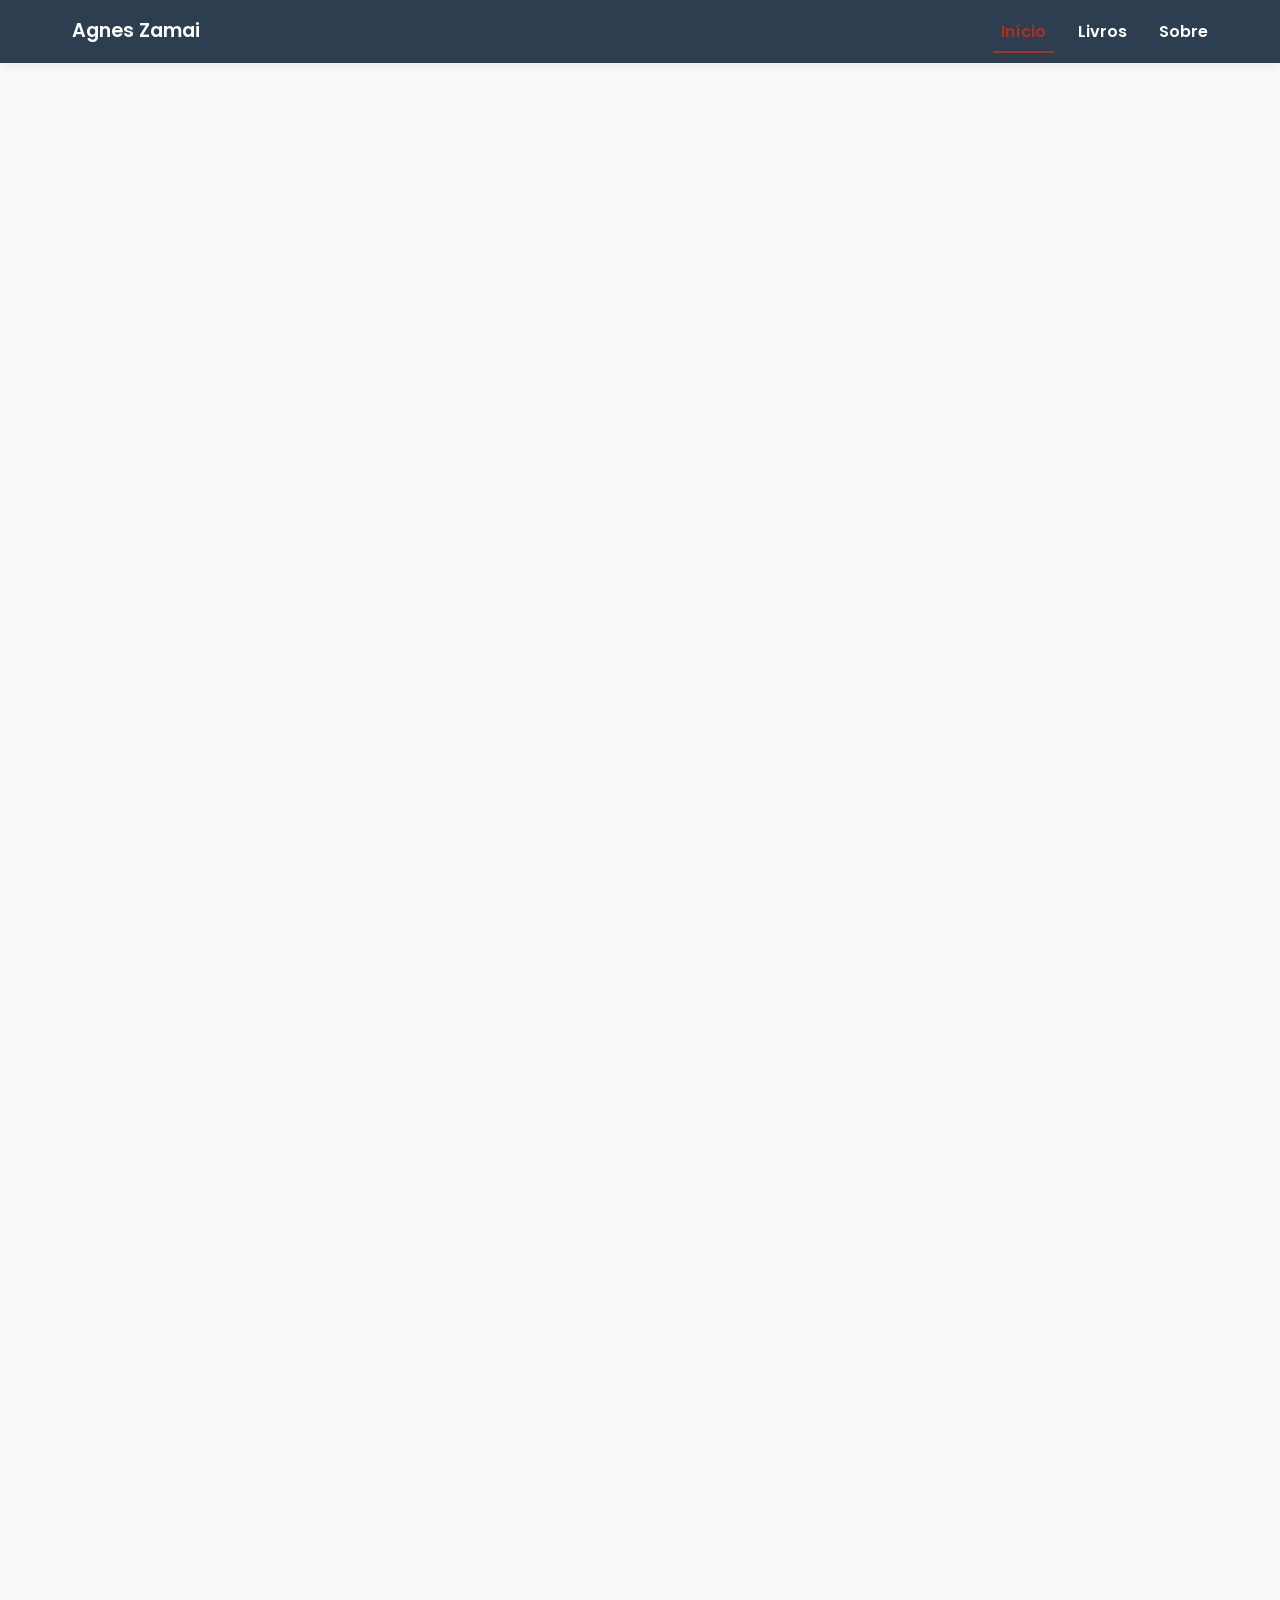
==== commit 5840e920: "Atualização de visual02" ====
--- a/index.html
+++ b/index.html
@@ -60,6 +60,12 @@
       as="style"
       onload="this.rel='stylesheet'"
     />
+    <link
+      rel="stylesheet"
+      href="style.css"
+      media="print"
+      onload="this.media='all'"
+    />
     <noscript><link rel="stylesheet" href="style.css" /></noscript>
 
     <!-- Fonts -->
@@ -107,6 +113,9 @@
           src="assets/capa_nos_bracos_do_promotor.webp"
           fetchpriority="high"
           decoding="async"
+          loading="eager"
+          width="1200"
+          height="800"
           alt="Capa do livro Nos braços do promotor de Agnes Zamai"
         />
 
@@ -250,18 +259,11 @@
       </section>
     </main>
     <script>
-      window.addEventListener("load", () => {
-        const observer = new IntersectionObserver((entries) => {
-          entries.forEach((e) => {
-            if (e.isIntersecting) {
-              e.target.classList.add("active");
-            }
-          });
-        });
-
-        document
-          .querySelectorAll(".reveal")
-          .forEach((el) => observer.observe(el));
+      requestIdleCallback(() => {
+        const s = document.createElement("script");
+        s.src = "https://www.googletagmanager.com/gtag/js?id=G-XYFYLKK380";
+        s.async = true;
+        document.body.appendChild(s);
       });
     </script>
 
--- a/style.css
+++ b/style.css
@@ -138,6 +138,9 @@
 }
 
 /* HERO / PAGE HEADER */
+.hero img {
+  aspect-ratio: 16 / 9;
+}
 .page-header-img {
   height: 45vh;
   display: flex;
--- a/style.css
+++ b/style.css
@@ -138,6 +138,9 @@
 }
 
 /* HERO / PAGE HEADER */
+.hero img {
+  aspect-ratio: 16 / 9;
+}
 .page-header-img {
   height: 45vh;
   display: flex;
--- a/style.css
+++ b/style.css
@@ -138,6 +138,9 @@
 }
 
 /* HERO / PAGE HEADER */
+.hero img {
+  aspect-ratio: 16 / 9;
+}
 .page-header-img {
   height: 45vh;
   display: flex;
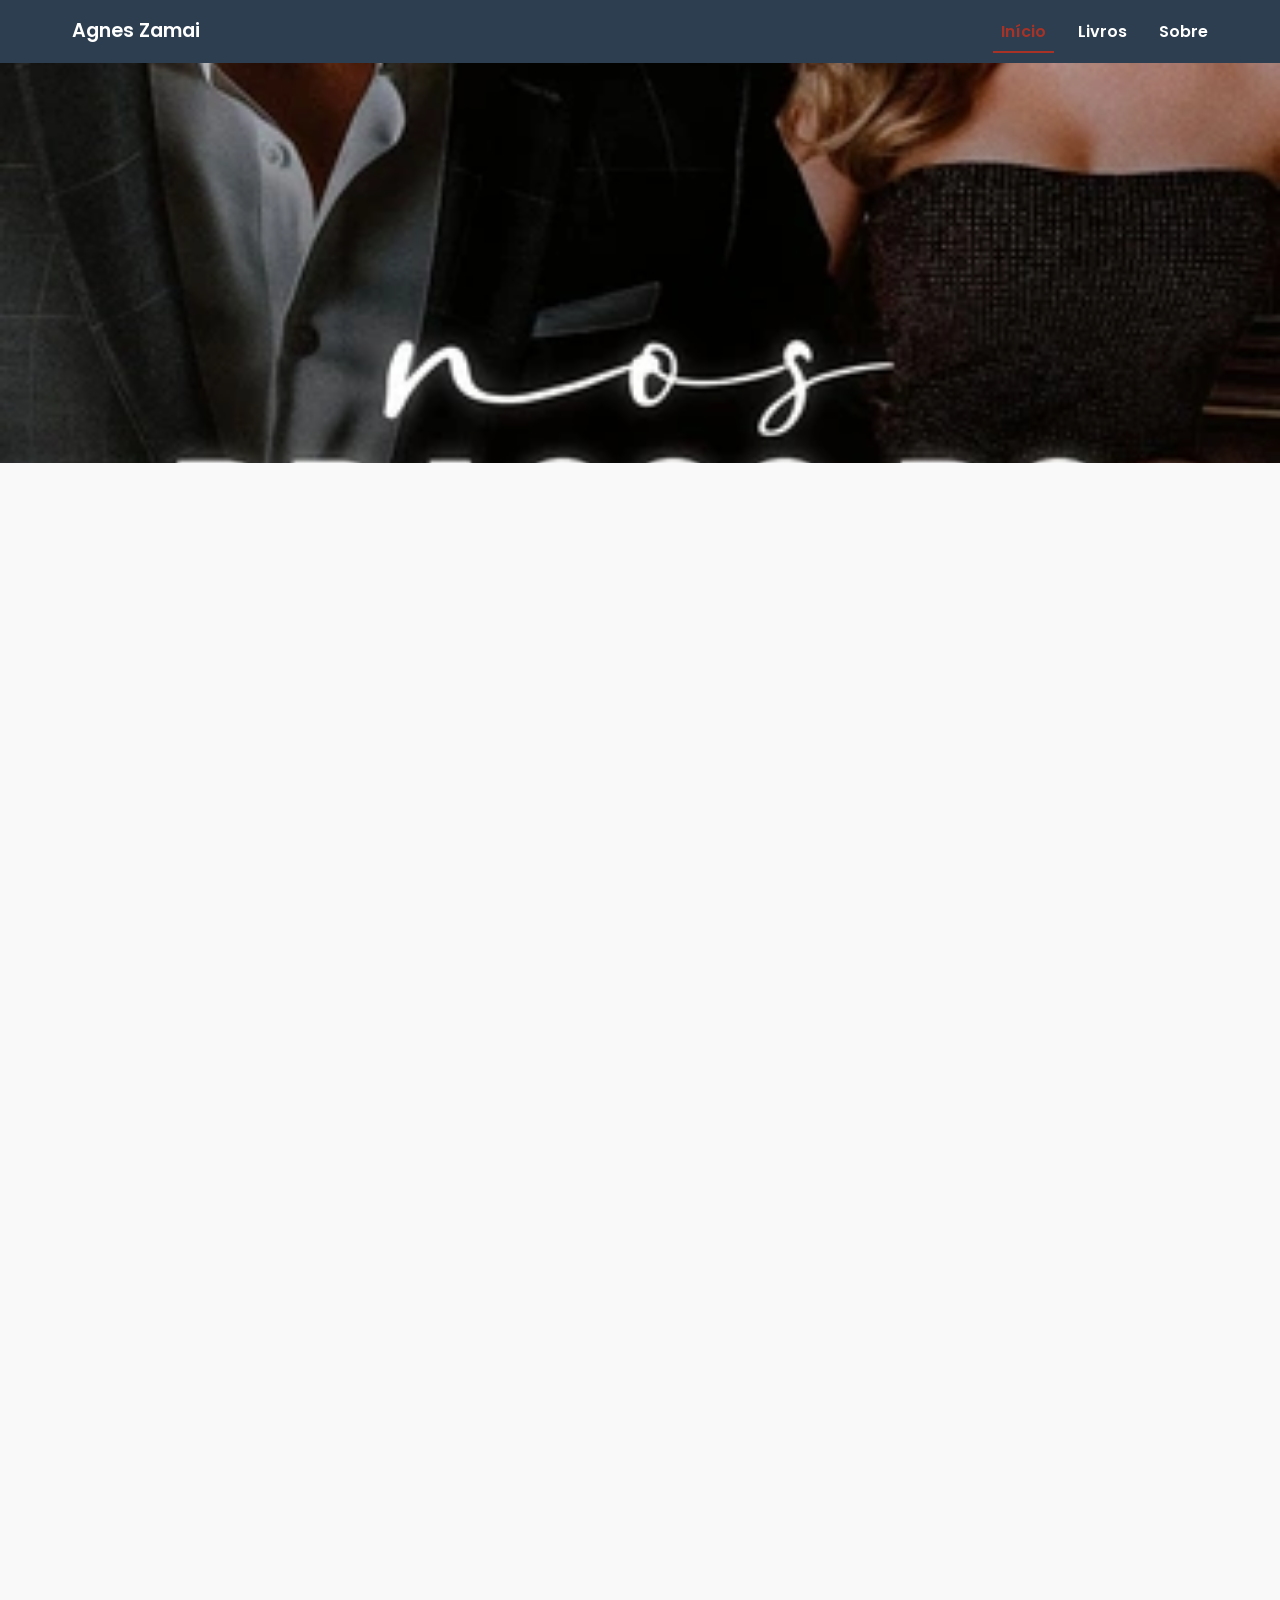
==== commit 8cdfd363: "Atualização de visual03" ====
--- a/index.html
+++ b/index.html
@@ -108,33 +108,50 @@
 
     <main>
       <!-- HERO -->
-      <section id="home" class="hero">
-        <img
-          src="assets/capa_nos_bracos_do_promotor.webp"
-          fetchpriority="high"
-          decoding="async"
-          loading="eager"
-          width="1200"
-          height="800"
-          alt="Capa do livro Nos braços do promotor de Agnes Zamai"
-        />
-
-        <div class="hero-content">
+      <section
+        id="home"
+        class="hero"
+        style="
+          background-image: url('assets/capa_nos_bracos_do_promotor.webp');
+          background-size: cover;
+          background-position: center;
+          height: 400px;
+          display: flex;
+          align-items: center;
+          justify-content: center;
+          color: #fff;
+          text-align: center;
+          position: relative;
+        "
+      >
+        <div
+          class="overlay"
+          style="
+            position: absolute;
+            top: 0;
+            left: 0;
+            width: 100%;
+            height: 100%;
+            background: rgba(0, 0, 0, 0.4);
+          "
+        ></div>
+
+        <div
+          class="hero-content"
+          style="position: relative; z-index: 1; max-width: 800px"
+        >
           <h1>Nos braços do promotor</h1>
-
           <p>
             Descubra o novo romance de Agnes Zamai. Uma história envolvente
             agora disponível na Amazon.
           </p>
-
           <a
             href="https://www.amazon.com.br/stores/Agnes-Zamai/author/B0D5HSHX2N"
             class="btn-primary"
             target="_blank"
             rel="noopener noreferrer"
+            >Comprar agora na Amazon</a
           >
-            Comprar agora na Amazon
-          </a>
         </div>
       </section>
 
